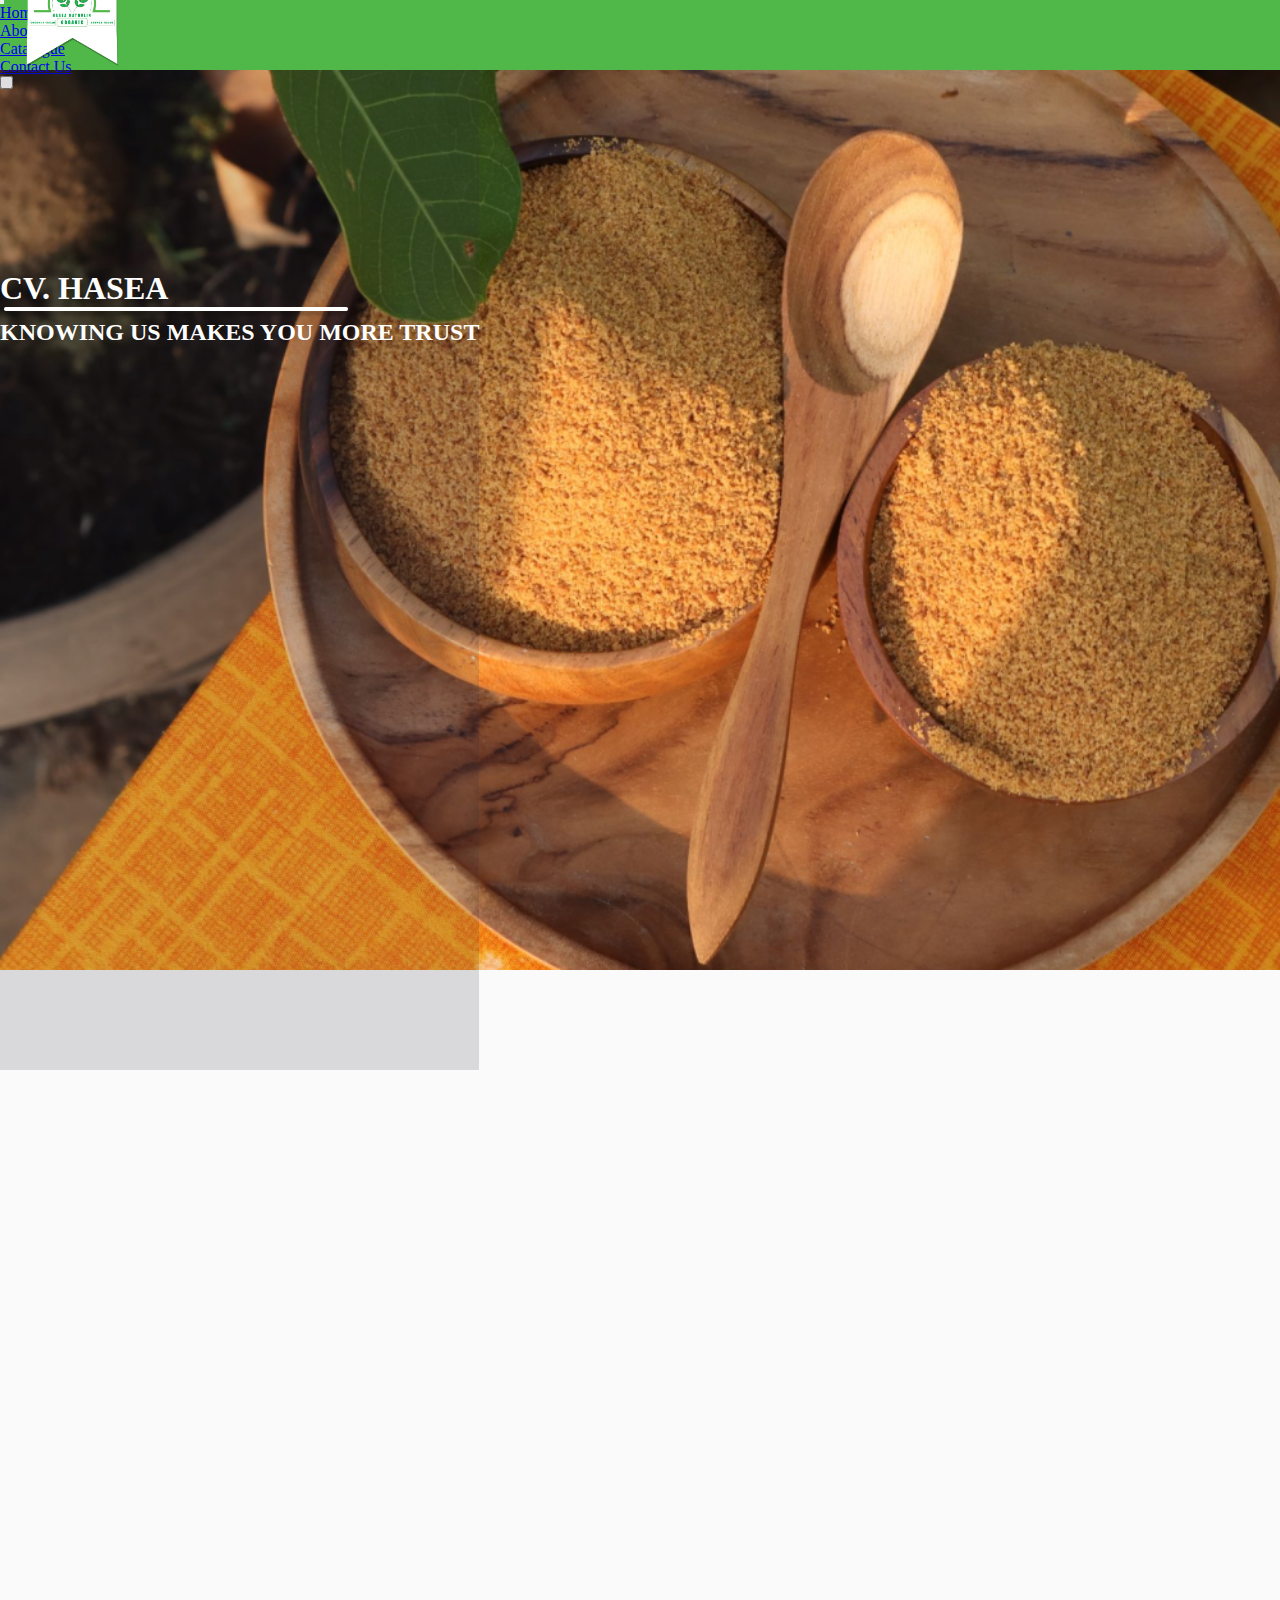
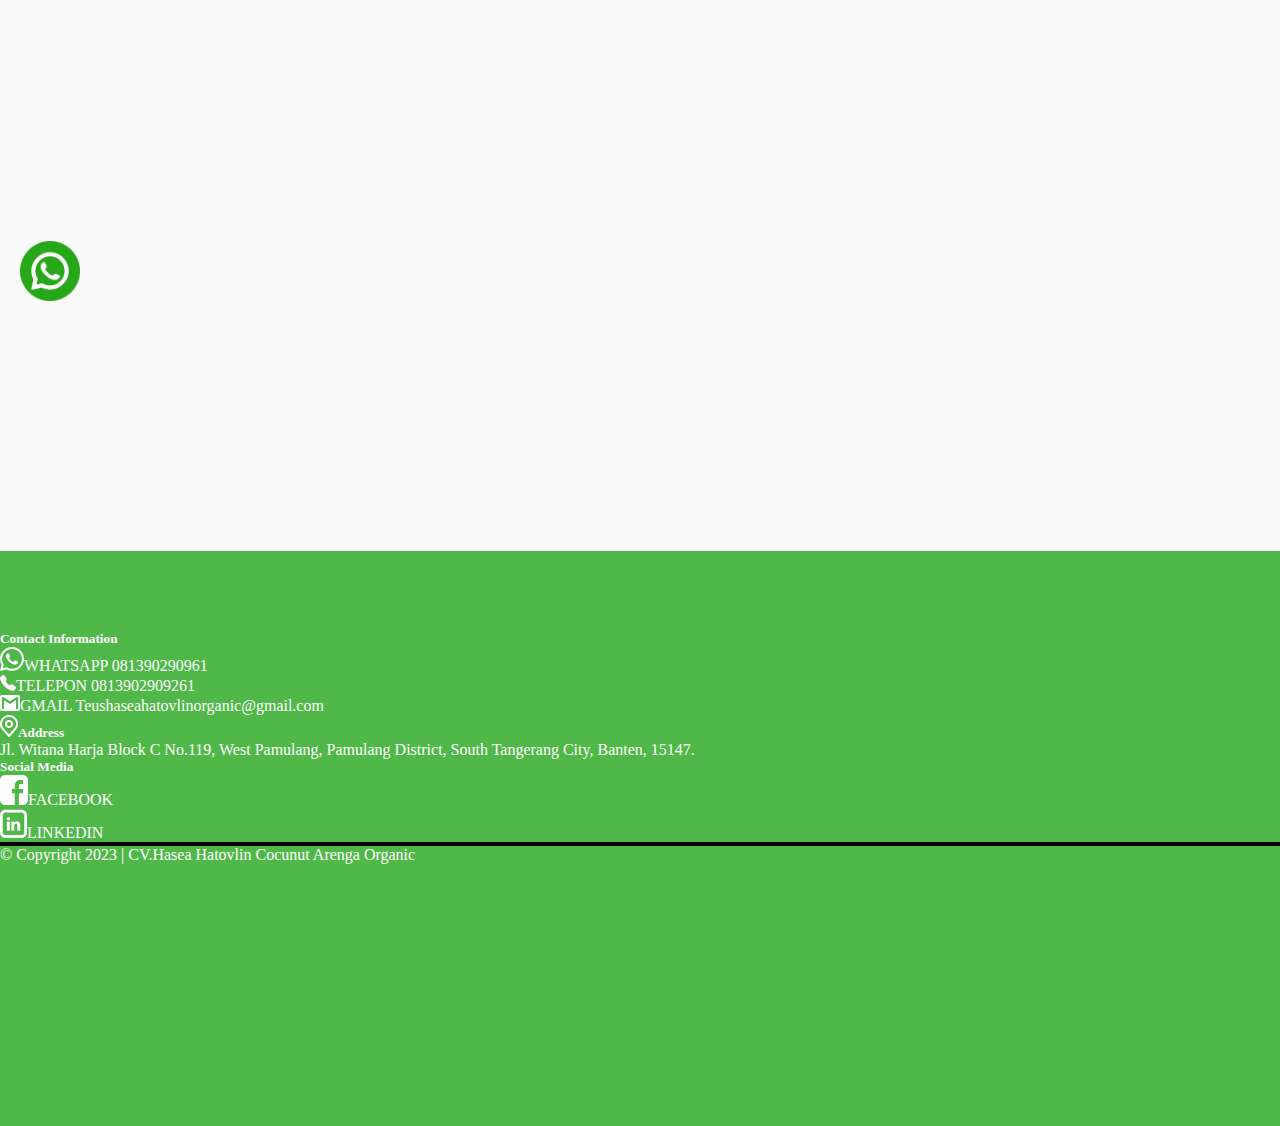
==== about.html @ 7e55718e "update" ====
<html lang="en">
  <head>
    <meta charset="UTF-8" />
    <meta http-equiv="X-UA-Compatible" content="IE=edge" />
    <meta name="viewport" content="width=device-width, initial-scale=1.0" />
    <!-- CSS only -->
    <link
      href="https://cdn.jsdelivr.net/npm/bootstrap@5.2.3/dist/css/bootstrap.min.css"
      rel="stylesheet"
      integrity="sha384-rbsA2VBKQhggwzxH7pPCaAqO46MgnOM80zW1RWuH61DGLwZJEdK2Kadq2F9CUG65"
      crossorigin="anonymous"
    />
    <link
      rel="stylesheet"
      href="https://cdnjs.cloudflare.com/ajax/libs/font-awesome/6.2.1/css/all.min.css"
    />
    <link rel="stylesheet" href="https://unpkg.com/aos@next/dist/aos.css" />
    <link rel="stylesheet" href="style.css" />
    <title>CV Hasea</title>
  </head>
  <body>
    <!-- Navbar -->
    <nav class="navbar navbar-dark navbar-expand-lg sticky-top">
      <div class="container">
        <a href="index.html"
          ><img src="images/logo.png" alt="" class="logo"
        /></a>
        <button
          class="navbar-toggler"
          type="button"
          data-bs-toggle="collapse"
          data-bs-target="#navbarNav"
          aria-controls="navbarNav"
          aria-expanded="false"
          aria-label="Toggle navigation"
        >
          <span class="navbar-toggler-icon"></span>
        </button>
        <div class="collapse navbar-collapse" id="navbarNav">
          <ul class="navbar-nav ms-auto">
            <li class="nav-item">
              <a class="nav-link" aria-current="page" href="index.html">Home</a>
            </li>
            <li class="nav-item">
              <a class="nav-link active" href="/about.html">About Us</a>
            </li>
            <li>
              <a class="nav-link" aria-current="page" href="/catalogue.html"
                >Catalogue</a
              >
            </li>
            <li class="nav-item">
              <a class="nav-link" aria-current="page" href="/contact.html"
                >Contact Us</a
              >
            </li>
          </ul>

          <div class="form-check form-switch link-light nav-link ps-5 pt-1">
            <input
              class="form-check-input"
              type="checkbox"
              role="switch"
              id="checkbox"
              onclick="darkMode()"
            />
            <label class="form-check-label" for="checkbox"></label>
          </div>
        </div>
      </div>
    </nav>
    <!-- Navbar End -->

    <!-- Beranda -->
    <section id="about">
      <div class="content-about">
        <div class="blur-background w-100">
          <div class="container text-center isi-hero">
            <h1>CV. HASEA</h1>
            <img src="images/line-title.png" alt="" />
            <h2>KNOWING US MAKES YOU MORE TRUST</h2>
          </div>
        </div>
      </div>
    </section>
    <!-- Beranda End -->
    <section class="m-5">
      <div class="container">
        <div class="row mb-5">
          <div class="col" data-aos="fade-right">
            <h1>WHAT'S HASEA H.C.A.O ?</h1>
            <p>
              It started with my visits to villages in Central Java and West
              Java to look for natural tones (wind sounds, dust sounds, etc.)
              that I would use to combine traditional music with these natural
              tones. I met a lot of villagers who had jobs as a tapper for
              coconut trees and tappers for palm trees. Many complaints were
              raised when we sat together discussing the price of their
              products, their harvest, pests and diseases and others. What is
              always said is that the price of their products is always low,
              farmers do not have high bargaining power, everything is regulated
              by existing middlemen.
            </p>
          </div>
          <div class="col">
            <img
              src="images/item-2.png"
              alt=""
              class="img-about"
              data-aos="fade-left"
            />
          </div>
        </div>
        <!--  -->
        <div class="row text-center m-5">
          <div class="col" data-aos="fade-up">
            <h1>OUR VISION</h1>
            <p>
              It started with my visits to villages in Central Java and West
              Java to look for natural tones (wind sounds, dust sounds, etc.)
              that I would use to combine traditional music with these natural
              tones. I met a lot of villagers who had jobs as a tapper for
              coconut trees and tappers for palm trees.
            </p>
          </div>
          <div class="col" data-aos="fade-up">
            <h1>ADVANTAGES</h1>
            <p>
              It started with my visits to villages in Central Java and West
              Java to look for natural tones (wind sounds, dust sounds, etc.)
              that I would use to combine traditional music with these natural
              tones. I met a lot of villagers who had jobs as a tapper for
              coconut trees and tappers for palm trees.
            </p>
          </div>
        </div>
      </div>
    </section>
    <a href="https://wa.me/6281234567890" target="_blank">
      <div class="fixed-bottom">
        <img
          src="images/whatsapp.png"
          alt=""
          width="60px"
          height="60px"
          style="margin: 20px"
        />
      </div>
    </a>
    <!-- Map -->
    <div class="text-center">
      <iframe
        src="https://www.google.com/maps/embed?pb=!1m18!1m12!1m3!1d3965.3531372600323!2d106.7307257!3d-6.3483005!2m3!1f0!2f0!3f0!3m2!1i1024!2i768!4f13.1!3m3!1m2!1s0x2e69ef281040161d%3A0xc350e04b50edb393!2sJl.%20Witana%20Harja%20Blok%20C%20No.119%2C%20Pamulang%20Bar.%2C%20Kec.%20Pamulang%2C%20Kota%20Tangerang%20Selatan%2C%20Banten%2015417!5e0!3m2!1sid!2sid!4v1672993131295!5m2!1sid!2sid"
        width="837px"
        height="250px"
        style="border: 0"
        allowfullscreen=""
        loading="lazy"
        referrerpolicy="no-referrer-when-downgrade"
      ></iframe>
    </div>
    <!-- End of Map -->

    <footer>
      <div class="container">
        <div class="row">
          <div class="col">
            <h5>Contact Information</h5>
            <p>
              <img src="images/wa-foot.png" alt="" class="pe-2" />WHATSAPP
              081390290961
            </p>
            <p>
              <img src="images/tlp-foot.png" alt="" class="pe-2" />TELEPON
              0813902909261
            </p>
            <p>
              <img src="images/mail-foot.png" alt="" class="pe-2" />GMAIL
              Teushaseahatovlinorganic@gmail.com
            </p>
          </div>
          <div class="col me-5">
            <div class="d-flex">
              <h5>
                <img src="images/map-foot.png" alt="" class="pe-2" />Address
              </h5>
            </div>
            <p>
              Jl. Witana Harja Block C No.119, West Pamulang, Pamulang District,
              South Tangerang City, Banten, 15147.
            </p>
          </div>
          <div class="col">
            <h5>Social Media</h5>
            <p>
              <img src="images/icon-fb-foot.png" alt="" class="pe-2" />FACEBOOK
            </p>
            <p>
              <img
                src="images/instagram-foot.png"
                alt=""
                class="pe-2"
              />LINKEDIN
            </p>
          </div>
          <hr style="color: black; border: 2px solid black" class="mt-2" />
          <p class="pt-2">
            © Copyright 2023 | CV.Hasea Hatovlin Cocunut Arenga Organic
          </p>
        </div>
      </div>
    </footer>
    <!-- JavaScript Bundle with Popper -->
    <script
      src="https://cdn.jsdelivr.net/npm/bootstrap@5.2.3/dist/js/bootstrap.bundle.min.js"
      integrity="sha384-kenU1KFdBIe4zVF0s0G1M5b4hcpxyD9F7jL+jjXkk+Q2h455rYXK/7HAuoJl+0I4"
      crossorigin="anonymous"
    ></script>

    <script src="https://unpkg.com/aos@next/dist/aos.js"></script>
    <script src="script.js"></script>
    <script>
      AOS.init();
    </script>
  </body>
</html>
---- style.css ----
@import url("https://fonts.googleapis.com/css2?family=Poppins:wght@300;400;600;700;800&display=swap");
@import url("https://fonts.googleapis.com/css2?family=Sorts+Mill+Goudy&display=swap");
@import url("https://fonts.googleapis.com/css2?family=Inter:wght@300;400;700&display=swap");
:root {
  --primary-color: #50b849;
  --secondary-color: #fefefe;
  --tertiary-color: #a89595;
  --bg-primary: #787878;
}

.dark {
  background-color: #524a4e;
  color: white;
}

.dark nav {
  background-color: #666666;
  color: white;
}

.dark footer {
  background-color: #666666;
  color: white;
}

body {
  background-color: rgb(250, 250, 250);
}

* {
  margin: 0;
  padding: 0;
}

/* NAVBAR */
.tombol-dark {
  border: none;
  border-radius: 5px;
  padding: 5px;
  background-color: grey;
  color: white;
}

.icon-darkmode {
  color: white;
  width: 20px;
  height: 20px;
}

.tombol-dark:hover {
  background-color: white;
  color: #666666;
  transition: 0.3s ease;
  cursor: pointer;
}

.logo {
  margin-top: -35px;
  position: absolute;
  width: 144.47px;
  height: 108.85px;
}
.navbar {
  background-color: var(--primary-color);
  height: 70px;
}

.fa-cart-shopping {
  color: white;
  width: 50px;
}

/* BERANDA */
.content-beranda {
  background: url(images/bg-1.png);
  background-size: cover;
  background-attachment: fixed;
  display: flex;
  width: 100%;
  height: 100vh;
}

.content-beranda h1 {
  font-family: "Poppins";
  font-weight: 800;
  font-size: 62px;
}

.content-beranda p {
  font-family: Poppins;
  font-size: 25px;
  font-weight: 300;
  line-height: 29px;
  letter-spacing: 0em;
  text-align: left;
  text-shadow: 0px 4px 4px rgba(0, 0, 0, 0.25);
}

.blur-background {
  height: 100vh;
  background: rgba(47, 46, 65, 0.16);
  color: var(--secondary-color);
  padding-top: 100px;
}

.blur {
  background-color: rgba(47, 46, 65, 0.25);
}

.tombol-order {
  height: 53px;
  width: 194px;
  border-radius: 32px;
  border: none;
  background-color: var(--primary-color);
  color: white;
  border: 2px solid #50b849;
  font-family: "Poppins";
}

.tombol-order:hover {
  background-color: white;
  color: var(--primary-color);
  transition: 0.3s ease;
}

.content-2 {
  margin-top: 100px;
  margin-bottom: 100px;
}

.content-3 h1 {
  font-family: Poppins;
  font-size: 34px;
  font-weight: 800;
  line-height: 39px;
  letter-spacing: 0em;
  text-align: center;
  color: #524a4e;
}

.content-3 h3 {
  font-family: Inter;
  font-size: 32px;
  font-weight: 700;
  line-height: 39px;
  letter-spacing: 0em;
  text-align: left;
}

.content-3 p {
  font-family: Inter;
  font-size: 20px;
  font-weight: 300;
  line-height: 24px;
  letter-spacing: 0em;
  text-align: left;
}

.tombol-view {
  padding: 10px;
  width: 220px;
  text-decoration: none;

  border-radius: 20px;
  border: none;
  background-color: var(--primary-color);
  color: white;
}

.tombol-view:hover {
  background-color: white;
  color: var(--primary-color);
  transition: 0.3s ease;
  border: 1px solid var(--primary-color);
}

.card-testimoni {
  height: 296px;
  width: 650px;
  background-color: var(--bg-primary);
  color: white;
  margin-top: 30px;
  margin-left: -70px;
  box-shadow: 0px 4px 4px #666666;
}

.content-4 {
  background: url(images/bg-3.png);
  background-size: cover;
  background-attachment: fixed;
  height: 372px;
  font-family: "Sorts Mill Goudy", serif;
}

.content-4 h1 {
  font-family: OFL Sorts Mill Goudy TT;
  font-size: 40px;
  font-weight: 500;
  line-height: 66px;
  letter-spacing: 0em;
  text-align: center;
  color: #fefefe;
}

.content-4 p {
  font-family: "Poppins";
  font-size: 18px;
  font-weight: 500;
  line-height: 27px;
  letter-spacing: 0em;
  text-align: center;
  color: #fefefe;
}

/* ABOUT */
.content-about {
  background: url(images/bg-2.png);
  background-size: cover;
  display: flex;
  width: 100%;
  height: 100vh;
}

.img-about {
  width: 533px;
  height: 614px;
  background: url(1658541246105.jpg);
  filter: drop-shadow(0px 10px 10px rgba(0, 0, 0, 0.25));
  border-radius: 35px;
}

/* 
.content-5 {
  margin-top: 100px;
  margin-bottom: 100px;
} */

.line-team {
  width: 450px;
  height: 0px;
  left: 44px;
  top: 2287px;

  border: 4px solid #524a4e;
}

.con-team {
  font-family: "Poppins";
  font-style: normal;
  font-weight: 800;
  font-size: 26px;
  line-height: 115.5%;
  text-align: center;
  margin-top: -10px;
}

/* CERTIFICATION */

.content-certification {
  background: url(images/bg-3.png);
  background-size: cover;
  display: flex;
  width: 100%;
  height: 100vh;
}

/* CATALOGUE */

.content-catalogue {
  background: url(images/bg-4.png);
  background-size: cover;
  display: flex;
  width: 100%;
  height: 100vh;
}

.dark .kartu-katalog {
  background-color: #524a4e;
  color: white;
}

.kartu-katalog {
  width: 300px;
  height: 370px;

  background: #ffffff;
  box-shadow: 0px 4px 4px rgba(0, 0, 0, 0.25);
  border-radius: 20px;
}

/* Isi Catalogue */
#nutrisiProduk {
  display: none;
  height: 65vh;
}

#deskripsiProduk {
  height: 65vh;
  padding-bottom: 20px;
}

.btn-desk {
  color: white;
  background-color: #666666;
  padding: 8px;
  margin-right: 5px;
  border: none;
  border-radius: 10px;
}
.btn-nutrition {
  color: white;
  background-color: #666666;
  padding: 10px;
  padding: 8px;
  margin-right: 20px;
  border: none;
  border-radius: 10px;
}

/* CONTACT */
.content-contact {
  background: url(images/bg-5.png);
  background-size: cover;
  display: flex;
  width: 100%;
  height: 100vh;
}

.isi-hero {
  padding-top: 100px;
}

iframe {
  margin-top: 50px;
  margin-bottom: -70px;
}

footer {
  height: 55vh;
  padding-top: 80px;
  background-color: var(--primary-color);
  color: white;
}

.login-btn {
  padding: 10px;
  border: none;
  background-color: #fefefe;
  color: #50b849;
  width: 100px;
  border-radius: 20px;
}

.login-btn:hover {
  background-color: #787878;
  color: #50b849;
  transition: 0.3s ease;
}

.whatsapp {
  position: fixed;
  border: 3px solid black;
}

.contact-2 h1 {
  font-family: Poppins;
  font-size: 30px;
  font-weight: 700;
  line-height: 35px;
  letter-spacing: 0em;
  text-align: center;
}

.contact-2 h3 {
  font-family: Poppins;
  font-size: 25px;
  font-weight: 400;
  line-height: 41px;
  letter-spacing: 0em;
  text-align: left;
}
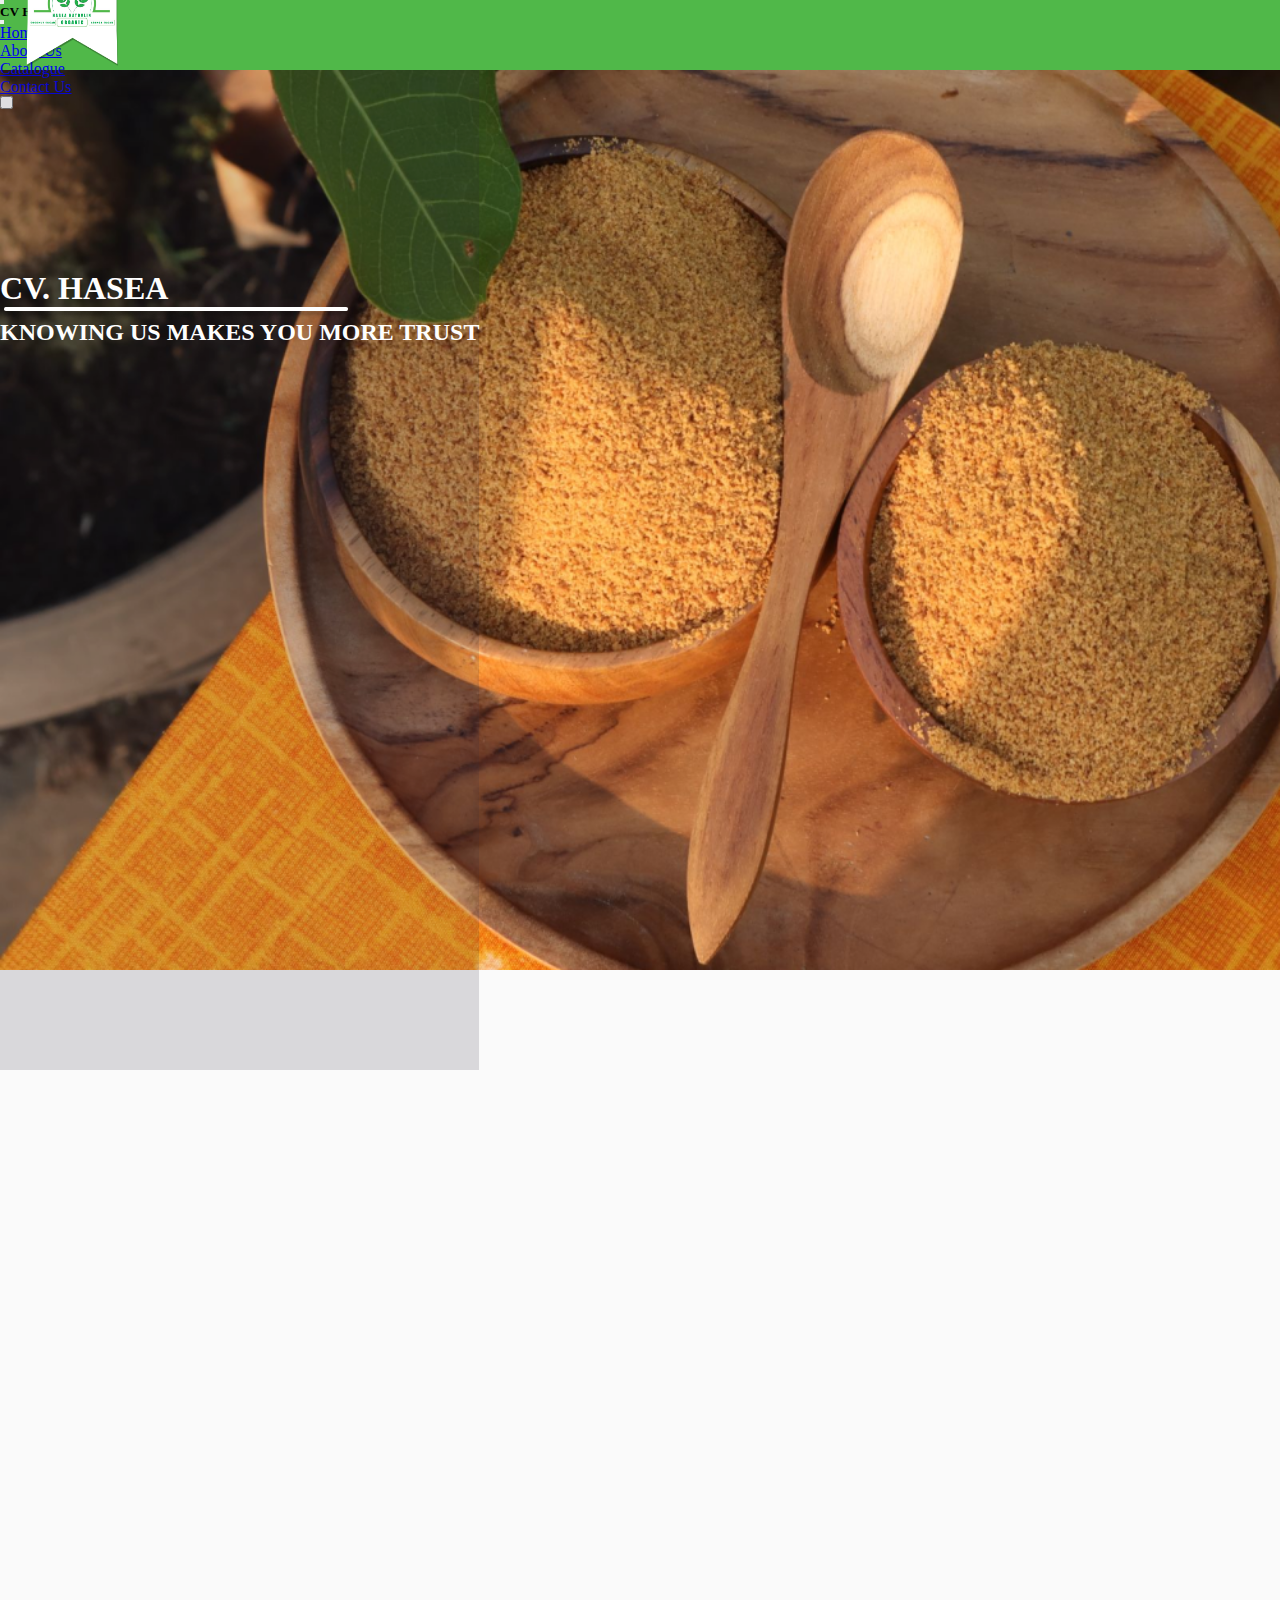
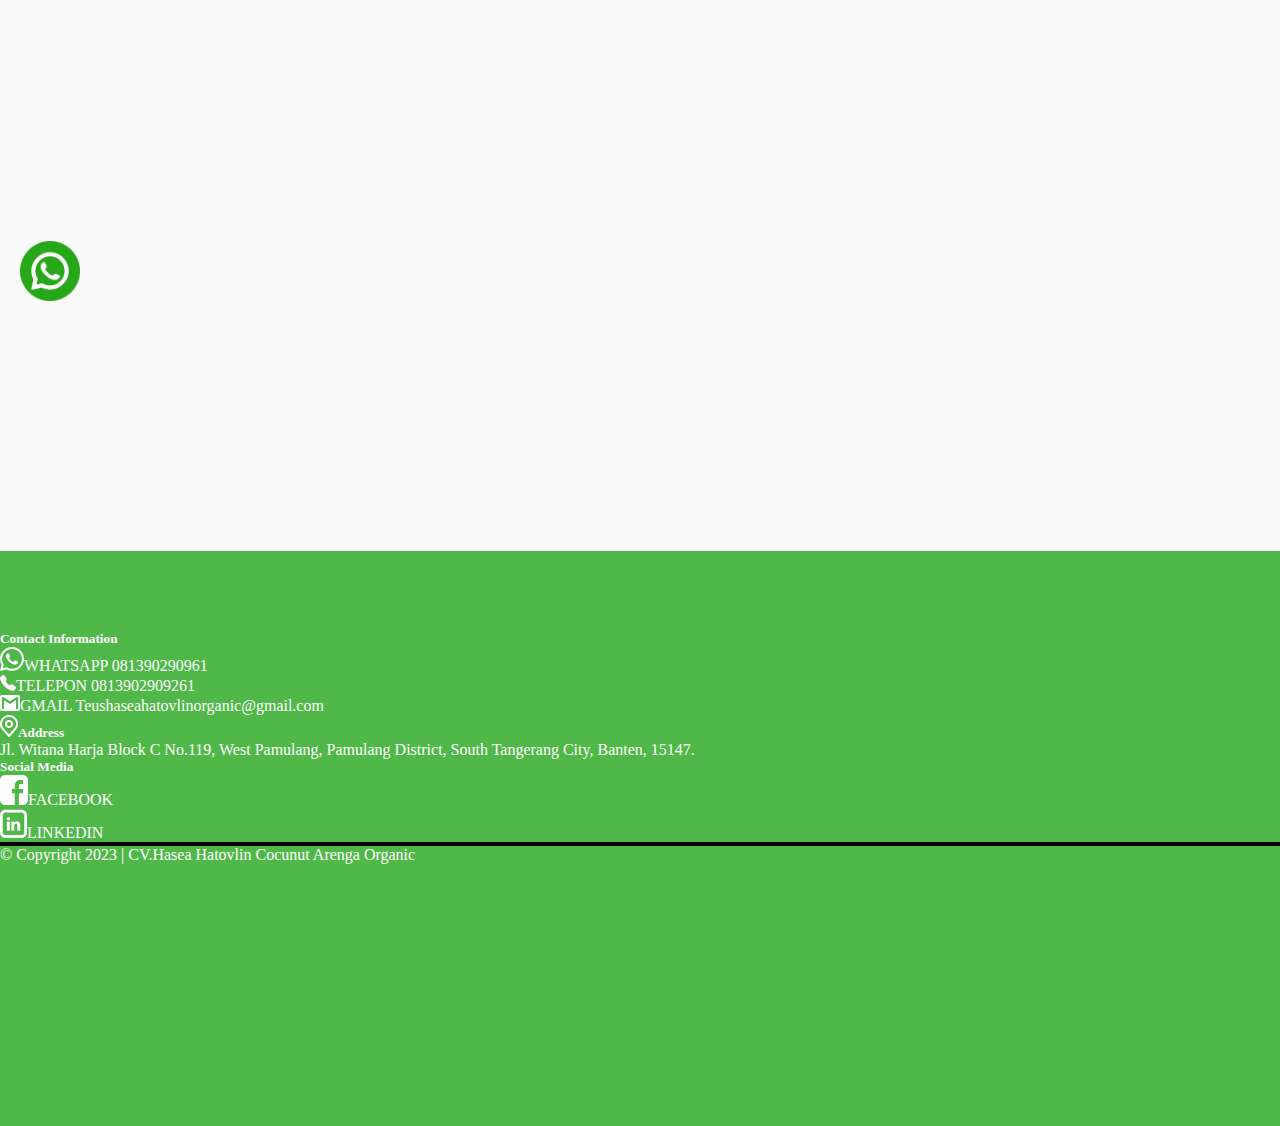
==== commit c63791a8: "update responsive" ====
--- a/about.html
+++ b/about.html
@@ -15,56 +15,74 @@
       href="https://cdnjs.cloudflare.com/ajax/libs/font-awesome/6.2.1/css/all.min.css"
     />
     <link rel="stylesheet" href="https://unpkg.com/aos@next/dist/aos.css" />
+    <link rel="stylesheet" href="responsive.css" />
     <link rel="stylesheet" href="style.css" />
     <title>CV Hasea</title>
   </head>
   <body>
     <!-- Navbar -->
-    <nav class="navbar navbar-dark navbar-expand-lg sticky-top">
-      <div class="container">
-        <a href="index.html"
+    <nav class="navbar navbar-expand-lg navbar-dark fixed-top">
+      <div class="container-fluid">
+        <a class="navbar-brand" href="#"
           ><img src="images/logo.png" alt="" class="logo"
         /></a>
         <button
           class="navbar-toggler"
           type="button"
-          data-bs-toggle="collapse"
-          data-bs-target="#navbarNav"
-          aria-controls="navbarNav"
-          aria-expanded="false"
-          aria-label="Toggle navigation"
+          data-bs-toggle="offcanvas"
+          data-bs-target="#offcanvasNavbar"
+          aria-controls="offcanvasNavbar"
         >
           <span class="navbar-toggler-icon"></span>
         </button>
-        <div class="collapse navbar-collapse" id="navbarNav">
-          <ul class="navbar-nav ms-auto">
-            <li class="nav-item">
-              <a class="nav-link" aria-current="page" href="index.html">Home</a>
-            </li>
-            <li class="nav-item">
-              <a class="nav-link active" href="/about.html">About Us</a>
-            </li>
-            <li>
-              <a class="nav-link" aria-current="page" href="/catalogue.html"
-                >Catalogue</a
-              >
-            </li>
-            <li class="nav-item">
-              <a class="nav-link" aria-current="page" href="/contact.html"
-                >Contact Us</a
-              >
-            </li>
-          </ul>
-
-          <div class="form-check form-switch link-light nav-link ps-5 pt-1">
-            <input
-              class="form-check-input"
-              type="checkbox"
-              role="switch"
-              id="checkbox"
-              onclick="darkMode()"
-            />
-            <label class="form-check-label" for="checkbox"></label>
+        <div
+          class="offcanvas offcanvas-end"
+          tabindex="-1"
+          id="offcanvasNavbar"
+          aria-labelledby="offcanvasNavbarLabel"
+        >
+          <div class="offcanvas-header">
+            <h5 class="offcanvas-title" id="offcanvasNavbarLabel">CV HASEA</h5>
+            <button
+              type="button"
+              class="btn-close"
+              data-bs-dismiss="offcanvas"
+              aria-label="Close"
+            ></button>
+          </div>
+          <div class="offcanvas-body container">
+            <ul class="navbar-nav justify-content-end flex-grow-1 pe-1">
+              <li class="nav-item">
+                <a class="nav-link" aria-current="page" href="index.html"
+                  >Home</a
+                >
+              </li>
+
+              <li class="nav-item">
+                <a class="nav-link active" href="/about.html">About Us</a>
+              </li>
+
+              <li>
+                <a class="nav-link" aria-current="page" href="/catalogue.html"
+                  >Catalogue</a
+                >
+              </li>
+              <li class="nav-item">
+                <a class="nav-link" aria-current="page" href="/contact.html"
+                  >Contact Us</a
+                >
+              </li>
+            </ul>
+            <div class="form-check form-switch link-light nav-link ps-5 pt-2">
+              <input
+                class="form-check-input"
+                type="checkbox"
+                role="switch"
+                id="checkbox"
+                onclick="darkMode()"
+              />
+              <label class="form-check-label" for="checkbox"></label>
+            </div>
           </div>
         </div>
       </div>
--- a/responsive.css
+++ b/responsive.css
@@ -0,0 +1,395 @@
+@import url("https://fonts.googleapis.com/css2?family=Poppins:wght@300;400;600;700;800&display=swap");
+@import url("https://fonts.googleapis.com/css2?family=Sorts+Mill+Goudy&display=swap");
+@import url("https://fonts.googleapis.com/css2?family=Inter:wght@300;400;700&display=swap");
+
+:root {
+  --primary-color: #50b849;
+  --secondary-color: #fefefe;
+  --tertiary-color: #a89595;
+  --bg-primary: #787878;
+}
+
+@media (min-width: 576px) {
+  nav {
+    color: black;
+  }
+}
+
+@media (min-width: 768px) {
+}
+
+@media (max-width: 992px) {
+  .nav-link {
+    color: black;
+  }
+
+  .nav-link:hover {
+    color: #50b849 !important;
+  }
+  .active {
+    color: #50b849 !important;
+  }
+
+  /* NAVBAR */
+  .logo {
+    margin-top: -35px;
+    position: absolute;
+    width: 110px;
+    height: 95px;
+  }
+  .navbar {
+    background-color: var(--primary-color);
+    height: 60px;
+  }
+
+  /* BERANDA */
+  .content-beranda {
+    background: url(images/bg-1.png);
+    background-size: cover;
+    background-attachment: fixed;
+    display: flex;
+    width: 100%;
+    height: 100vh;
+  }
+
+  .content-beranda h1 {
+    font-family: "Poppins";
+    font-weight: 800;
+    font-size: 20px;
+    padding-top: 120px;
+  }
+
+  .content-beranda p {
+    font-family: Poppins;
+    font-size: 15px;
+    font-weight: 300;
+    line-height: 29px;
+    letter-spacing: 0em;
+    text-align: left;
+    text-shadow: 0px 4px 4px rgba(0, 0, 0, 0.25);
+  }
+
+  .blur-background {
+    height: 100vh;
+    background: rgba(47, 46, 65, 0.16);
+    color: var(--secondary-color);
+    padding-top: 100px;
+  }
+
+  .blur {
+    background-color: rgba(47, 46, 65, 0.25);
+  }
+
+  .tombol-order {
+    height: 53px;
+    width: 194px;
+    border-radius: 32px;
+    border: none;
+    background-color: var(--primary-color);
+    color: white;
+    border: 2px solid #50b849;
+    font-family: "Poppins";
+  }
+
+  .tombol-order:hover {
+    background-color: white;
+    color: var(--primary-color);
+    transition: 0.3s ease;
+  }
+
+  .content-2 {
+    margin-top: 100px;
+    margin-bottom: 100px;
+  }
+
+  .content-2 img {
+    width: 200px;
+    height: 200px;
+  }
+
+  .content-2 h3 {
+    font-size: 20px;
+  }
+
+  .content-2 p {
+    font-size: 15px;
+  }
+
+  #coco {
+    width: 100%;
+  }
+
+  #coco-desk {
+    margin: 20px;
+    margin-left: 30px;
+  }
+  #testimoni {
+    width: 300px;
+    height: 300px;
+  }
+
+  #star {
+    margin-top: -10px;
+  }
+
+  .card-testimoni {
+    height: 200px;
+    width: 450px;
+    background-color: var(--bg-primary);
+    color: white;
+    margin-top: 10px;
+    margin-left: -70px;
+    box-shadow: 0px 4px 4px #666666;
+  }
+
+  .content-3 h1 {
+    font-family: Poppins;
+    font-size: 34px;
+    font-weight: 800;
+    line-height: 39px;
+    letter-spacing: 0em;
+    text-align: center;
+    color: #524a4e;
+  }
+
+  .content-3 h3 {
+    font-family: Inter;
+    font-size: 20px;
+    font-weight: 700;
+    line-height: 20px;
+    letter-spacing: 0em;
+    text-align: left;
+    margin-top: -20px;
+  }
+
+  .content-3 p {
+    font-family: Inter;
+    font-size: 10px;
+    font-weight: 300;
+    line-height: 20px;
+    letter-spacing: 0em;
+    text-align: left;
+  }
+
+  .tombol-view {
+    padding: 10px;
+    width: 220px;
+    text-decoration: none;
+
+    border-radius: 20px;
+    border: none;
+    background-color: var(--primary-color);
+    color: white;
+  }
+
+  .tombol-view:hover {
+    background-color: white;
+    color: var(--primary-color);
+    transition: 0.3s ease;
+    border: 1px solid var(--primary-color);
+  }
+
+  .content-4 {
+    background: url(images/bg-3.png);
+    background-size: cover;
+    background-attachment: fixed;
+    height: 372px;
+    font-family: "Sorts Mill Goudy", serif;
+  }
+
+  .content-4 h1 {
+    font-family: OFL Sorts Mill Goudy TT;
+    font-size: 40px;
+    font-weight: 500;
+    line-height: 66px;
+    letter-spacing: 0em;
+    text-align: center;
+    color: #fefefe;
+  }
+
+  .content-4 p {
+    font-family: "Poppins";
+    font-size: 18px;
+    font-weight: 500;
+    line-height: 27px;
+    letter-spacing: 0em;
+    text-align: center;
+    color: #fefefe;
+  }
+
+  /* ABOUT */
+  .content-about {
+    background: url(images/bg-2.png);
+    background-size: cover;
+    display: flex;
+    width: 100%;
+    height: 100vh;
+  }
+
+  .img-about {
+    width: 533px;
+    height: 614px;
+    background: url(1658541246105.jpg);
+    filter: drop-shadow(0px 10px 10px rgba(0, 0, 0, 0.25));
+    border-radius: 35px;
+  }
+
+  /* 
+.content-5 {
+  margin-top: 100px;
+  margin-bottom: 100px;
+} */
+
+  .line-team {
+    width: 450px;
+    height: 0px;
+    left: 44px;
+    top: 2287px;
+
+    border: 4px solid #524a4e;
+  }
+
+  .con-team {
+    font-family: "Poppins";
+    font-style: normal;
+    font-weight: 800;
+    font-size: 26px;
+    line-height: 115.5%;
+    text-align: center;
+    margin-top: -10px;
+  }
+
+  /* CERTIFICATION */
+
+  .content-certification {
+    background: url(images/bg-3.png);
+    background-size: cover;
+    display: flex;
+    width: 100%;
+    height: 100vh;
+  }
+
+  /* CATALOGUE */
+
+  .content-catalogue {
+    background: url(images/bg-4.png);
+    background-size: cover;
+    display: flex;
+    width: 100%;
+    height: 100vh;
+  }
+
+  .dark .kartu-katalog {
+    background-color: #524a4e;
+    color: white;
+  }
+
+  .kartu-katalog {
+    width: 300px;
+    height: 370px;
+
+    background: #ffffff;
+    box-shadow: 0px 4px 4px rgba(0, 0, 0, 0.25);
+    border-radius: 20px;
+  }
+
+  /* Isi Catalogue */
+  #nutrisiProduk {
+    display: none;
+    height: 65vh;
+  }
+
+  #deskripsiProduk {
+    height: 65vh;
+    padding-bottom: 20px;
+  }
+
+  .btn-desk {
+    color: white;
+    background-color: #666666;
+    padding: 8px;
+    margin-right: 5px;
+    border: none;
+    border-radius: 10px;
+  }
+  .btn-nutrition {
+    color: white;
+    background-color: #666666;
+    padding: 10px;
+    padding: 8px;
+    margin-right: 20px;
+    border: none;
+    border-radius: 10px;
+  }
+
+  /* CONTACT */
+  .content-contact {
+    background: url(images/bg-5.png);
+    background-size: cover;
+    display: flex;
+    width: 100%;
+    height: 100vh;
+  }
+
+  .isi-hero {
+    padding-top: 100px;
+  }
+
+  iframe {
+    margin-top: 50px;
+    margin-bottom: -70px;
+    width: 70%;
+    height: 30%;
+  }
+
+  footer {
+    height: 55vh;
+    padding-top: 80px;
+    background-color: var(--primary-color);
+    color: white;
+  }
+
+  .login-btn {
+    padding: 10px;
+    border: none;
+    background-color: #fefefe;
+    color: #50b849;
+    width: 100px;
+    border-radius: 20px;
+  }
+
+  .login-btn:hover {
+    background-color: #787878;
+    color: #50b849;
+    transition: 0.3s ease;
+  }
+
+  .whatsapp {
+    position: fixed;
+    border: 3px solid black;
+  }
+
+  .contact-2 h1 {
+    font-family: Poppins;
+    font-size: 30px;
+    font-weight: 700;
+    line-height: 35px;
+    letter-spacing: 0em;
+    text-align: center;
+  }
+
+  .contact-2 h3 {
+    font-family: Poppins;
+    font-size: 25px;
+    font-weight: 400;
+    line-height: 41px;
+    letter-spacing: 0em;
+    text-align: left;
+  }
+}
+
+@media (min-width: 1200px) {
+}
+
+@media (min-width: 1400px) {
+}
--- a/style.css
+++ b/style.css
@@ -33,27 +33,6 @@
 }
 
 /* NAVBAR */
-.tombol-dark {
-  border: none;
-  border-radius: 5px;
-  padding: 5px;
-  background-color: grey;
-  color: white;
-}
-
-.icon-darkmode {
-  color: white;
-  width: 20px;
-  height: 20px;
-}
-
-.tombol-dark:hover {
-  background-color: white;
-  color: #666666;
-  transition: 0.3s ease;
-  cursor: pointer;
-}
-
 .logo {
   margin-top: -35px;
   position: absolute;
@@ -63,11 +42,6 @@
 .navbar {
   background-color: var(--primary-color);
   height: 70px;
-}
-
-.fa-cart-shopping {
-  color: white;
-  width: 50px;
 }
 
 /* BERANDA */
@@ -255,16 +229,6 @@
   margin-top: -10px;
 }
 
-/* CERTIFICATION */
-
-.content-certification {
-  background: url(images/bg-3.png);
-  background-size: cover;
-  display: flex;
-  width: 100%;
-  height: 100vh;
-}
-
 /* CATALOGUE */
 
 .content-catalogue {
@@ -290,6 +254,10 @@
 }
 
 /* Isi Catalogue */
+.produk {
+  margin-top: 120px;
+  margin-bottom: 130px;
+}
 #nutrisiProduk {
   display: none;
   height: 65vh;
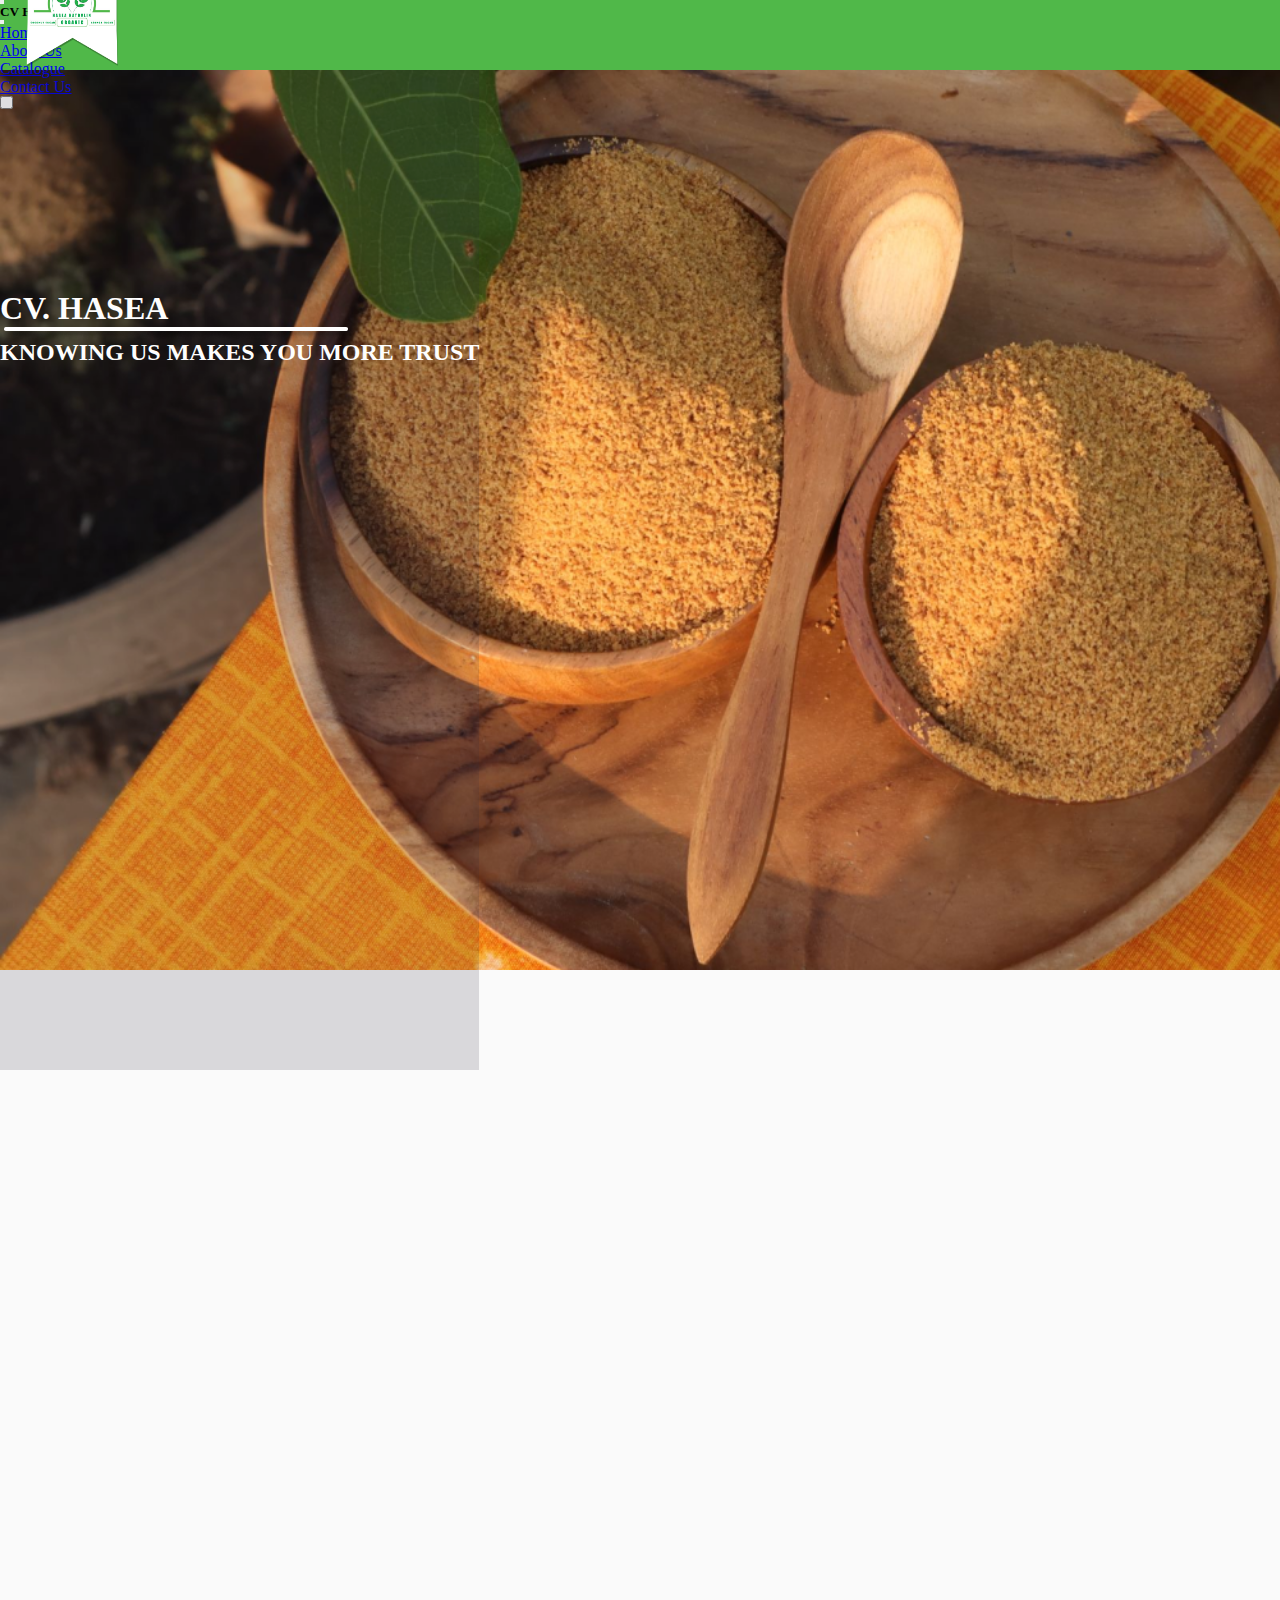
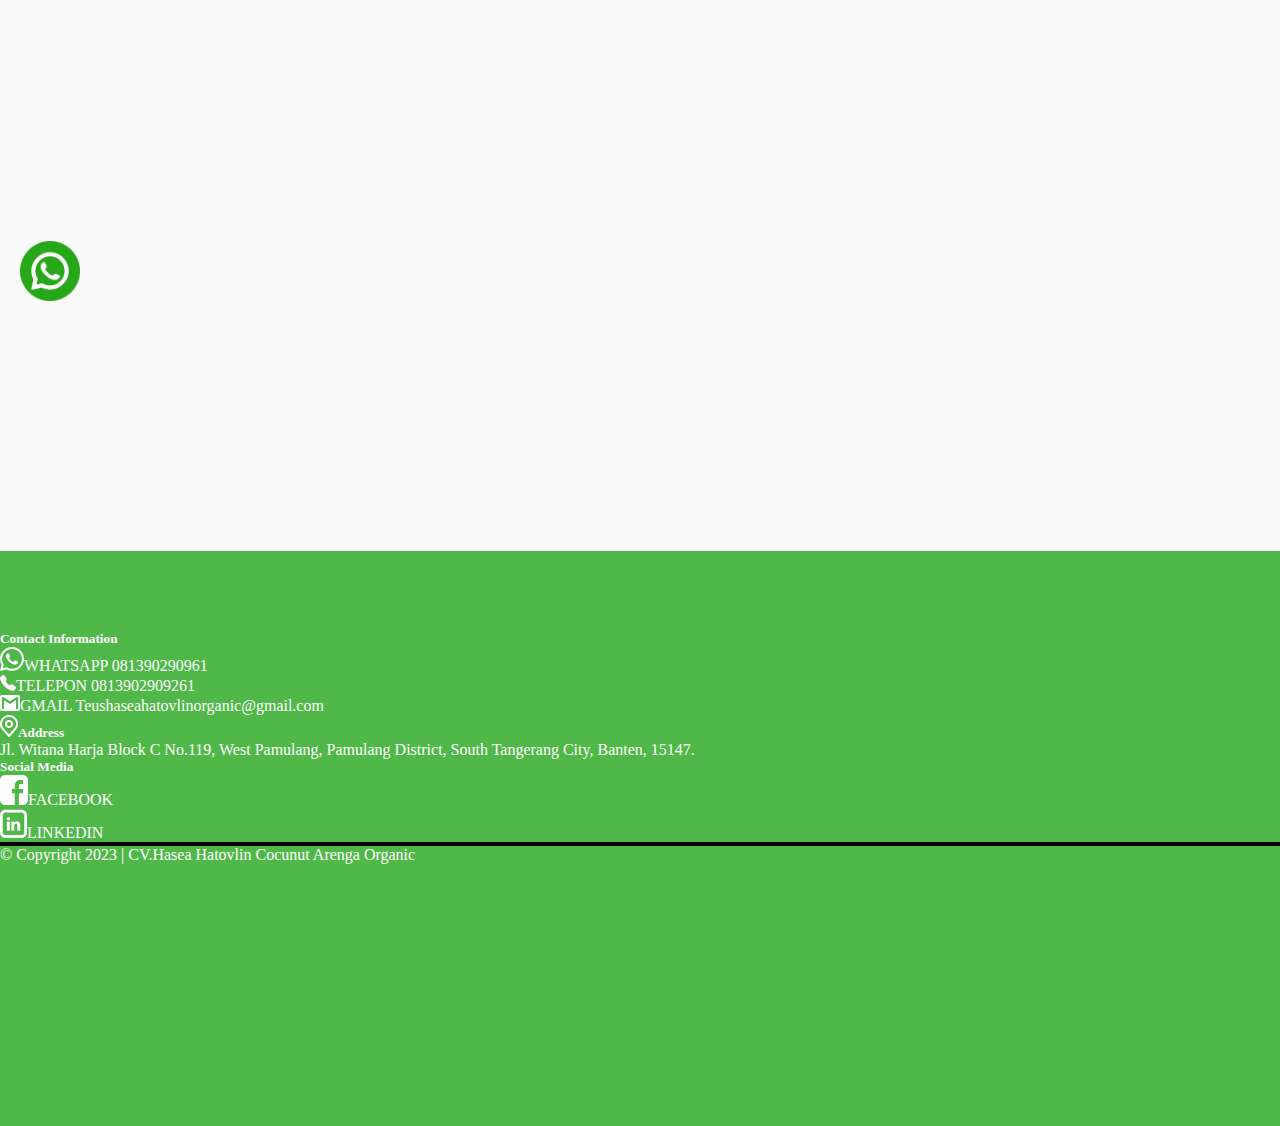
==== commit 6158f10d: "add animate" ====
--- a/about.html
+++ b/about.html
@@ -21,7 +21,7 @@
   </head>
   <body>
     <!-- Navbar -->
-    <nav class="navbar navbar-expand-lg navbar-dark fixed-top">
+    <nav class="navbar navbar-expand-lg navbar-dark sticky-top">
       <div class="container-fluid">
         <a class="navbar-brand" href="#"
           ><img src="images/logo.png" alt="" class="logo"
@@ -154,7 +154,7 @@
         </div>
       </div>
     </section>
-    <a href="https://wa.me/6281234567890" target="_blank">
+    <a href="https://wa.me/628111335951" target="_blank">
       <div class="fixed-bottom">
         <img
           src="images/whatsapp.png"
@@ -166,7 +166,7 @@
       </div>
     </a>
     <!-- Map -->
-    <div class="text-center">
+    <div class="text-center" data-aos="fade-up-right">
       <iframe
         src="https://www.google.com/maps/embed?pb=!1m18!1m12!1m3!1d3965.3531372600323!2d106.7307257!3d-6.3483005!2m3!1f0!2f0!3f0!3m2!1i1024!2i768!4f13.1!3m3!1m2!1s0x2e69ef281040161d%3A0xc350e04b50edb393!2sJl.%20Witana%20Harja%20Blok%20C%20No.119%2C%20Pamulang%20Bar.%2C%20Kec.%20Pamulang%2C%20Kota%20Tangerang%20Selatan%2C%20Banten%2015417!5e0!3m2!1sid!2sid!4v1672993131295!5m2!1sid!2sid"
         width="837px"
--- a/responsive.css
+++ b/responsive.css
@@ -9,16 +9,10 @@
   --bg-primary: #787878;
 }
 
-@media (min-width: 576px) {
-  nav {
-    color: black;
-  }
-}
-
-@media (min-width: 768px) {
-}
-
 @media (max-width: 992px) {
+  .offcanvas {
+    max-width: 30%;
+  }
   .nav-link {
     color: black;
   }
@@ -40,6 +34,7 @@
   .navbar {
     background-color: var(--primary-color);
     height: 60px;
+    width: auto;
   }
 
   /* BERANDA */
@@ -97,16 +92,15 @@
     transition: 0.3s ease;
   }
 
+  #image-coconut {
+    width: 100%;
+  }
+
   .content-2 {
     margin-top: 100px;
     margin-bottom: 100px;
   }
 
-  .content-2 img {
-    width: 200px;
-    height: 200px;
-  }
-
   .content-2 h3 {
     font-size: 20px;
   }
@@ -115,30 +109,23 @@
     font-size: 15px;
   }
 
-  #coco {
-    width: 100%;
-  }
-
-  #coco-desk {
-    margin: 20px;
-    margin-left: 30px;
-  }
+  /* TESTIMONI */
+
   #testimoni {
-    width: 300px;
-    height: 300px;
+    width: 350px;
+    margin-left: 20px;
   }
 
   #star {
-    margin-top: -10px;
-  }
-
+    width: 100px;
+  }
   .card-testimoni {
-    height: 200px;
-    width: 450px;
+    height: 296px;
+    width: 350px;
     background-color: var(--bg-primary);
     color: white;
-    margin-top: 10px;
-    margin-left: -70px;
+    margin-top: -30px;
+    margin-left: 10px;
     box-shadow: 0px 4px 4px #666666;
   }
 
@@ -189,6 +176,7 @@
     border: 1px solid var(--primary-color);
   }
 
+  /* section */
   .content-4 {
     background: url(images/bg-3.png);
     background-size: cover;
--- a/style.css
+++ b/style.css
@@ -103,6 +103,34 @@
   margin-bottom: 100px;
 }
 
+.tombol-view {
+  padding: 10px;
+  width: 220px;
+  text-decoration: none;
+
+  border-radius: 20px;
+  border: none;
+  background-color: var(--primary-color);
+  color: white;
+}
+
+.tombol-view:hover {
+  background-color: white;
+  color: var(--primary-color);
+  transition: 0.3s ease;
+  border: 1px solid var(--primary-color);
+}
+
+.card-testimoni {
+  height: 296px;
+  width: 650px;
+  background-color: var(--bg-primary);
+  color: white;
+  margin-top: 30px;
+  margin-left: -70px;
+  box-shadow: 0px 4px 4px #666666;
+}
+
 .content-3 h1 {
   font-family: Poppins;
   font-size: 34px;
@@ -129,34 +157,6 @@
   line-height: 24px;
   letter-spacing: 0em;
   text-align: left;
-}
-
-.tombol-view {
-  padding: 10px;
-  width: 220px;
-  text-decoration: none;
-
-  border-radius: 20px;
-  border: none;
-  background-color: var(--primary-color);
-  color: white;
-}
-
-.tombol-view:hover {
-  background-color: white;
-  color: var(--primary-color);
-  transition: 0.3s ease;
-  border: 1px solid var(--primary-color);
-}
-
-.card-testimoni {
-  height: 296px;
-  width: 650px;
-  background-color: var(--bg-primary);
-  color: white;
-  margin-top: 30px;
-  margin-left: -70px;
-  box-shadow: 0px 4px 4px #666666;
 }
 
 .content-4 {
@@ -239,6 +239,10 @@
   height: 100vh;
 }
 
+.content-catalogue h1 {
+  padding-top: 100px;
+}
+
 .dark .kartu-katalog {
   background-color: #524a4e;
   color: white;
@@ -247,7 +251,6 @@
 .kartu-katalog {
   width: 300px;
   height: 370px;
-
   background: #ffffff;
   box-shadow: 0px 4px 4px rgba(0, 0, 0, 0.25);
   border-radius: 20px;
@@ -296,7 +299,7 @@
 }
 
 .isi-hero {
-  padding-top: 100px;
+  padding-top: 120px;
 }
 
 iframe {
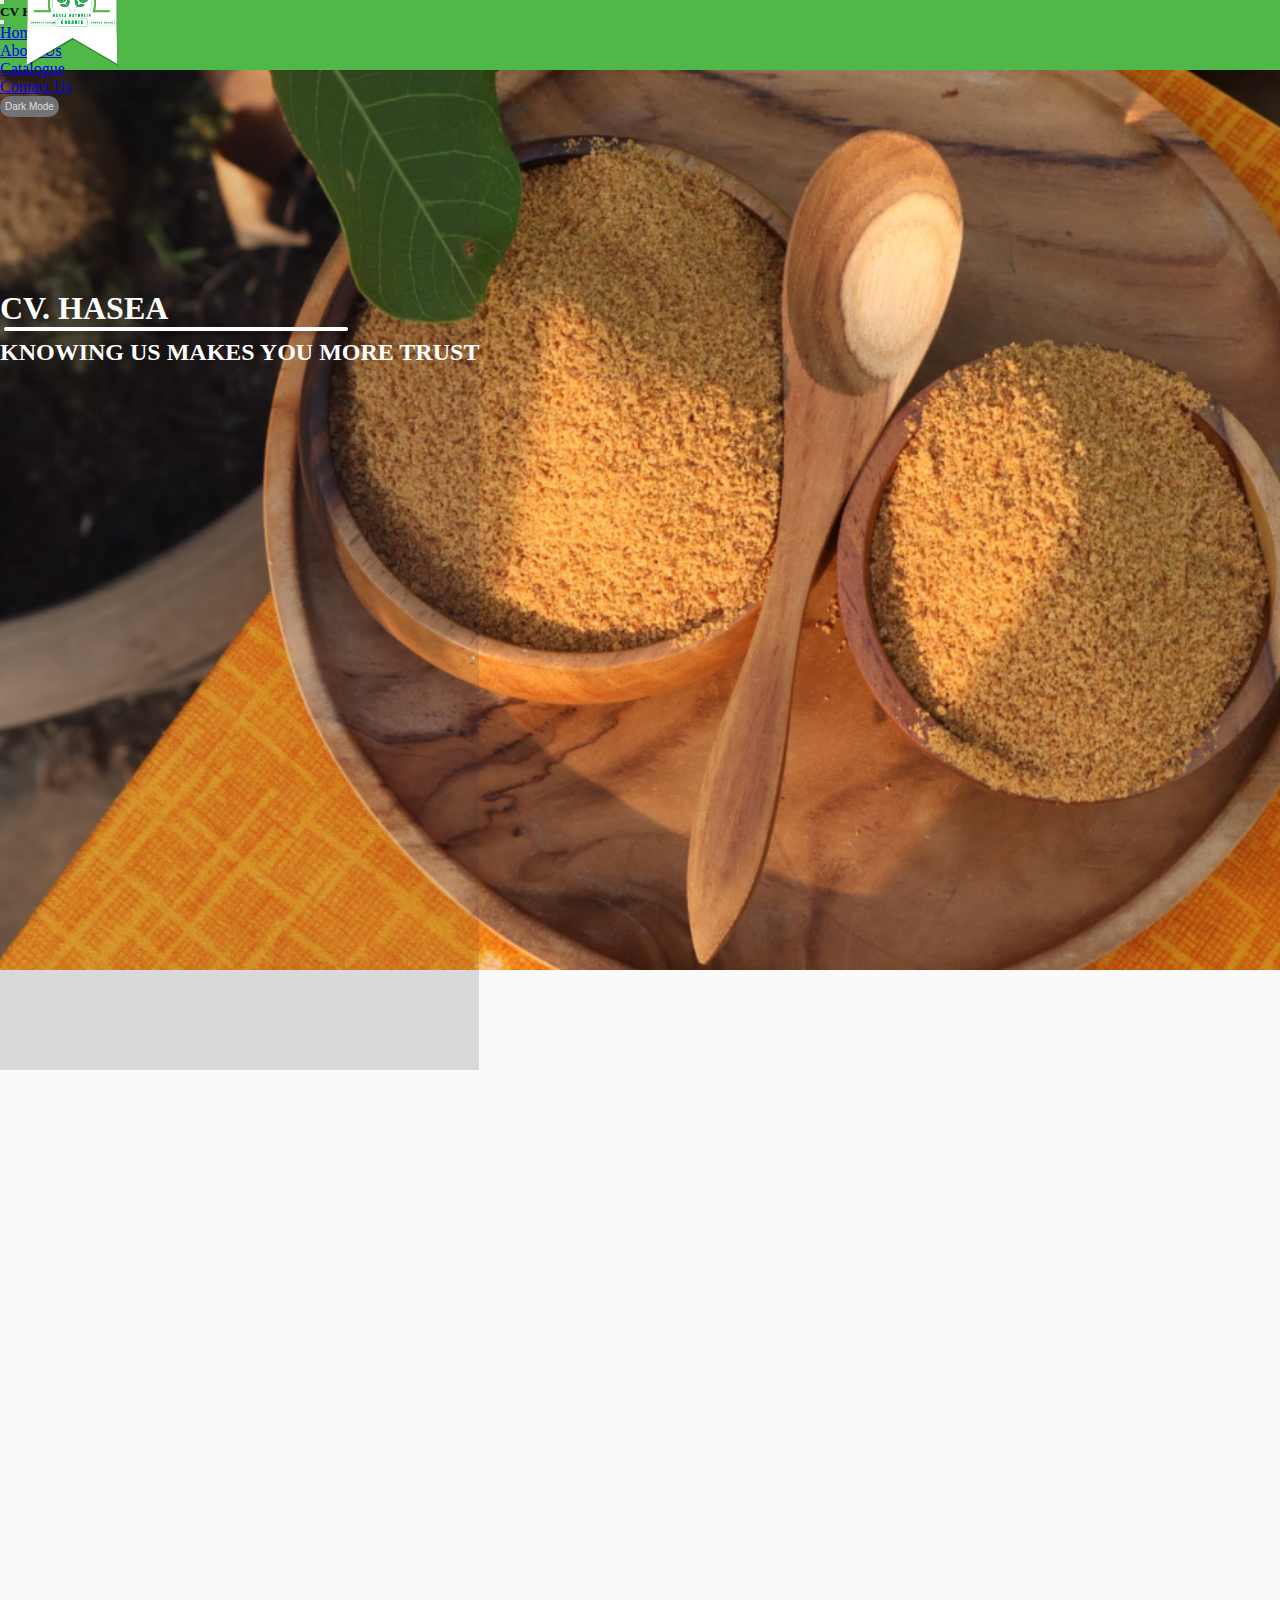
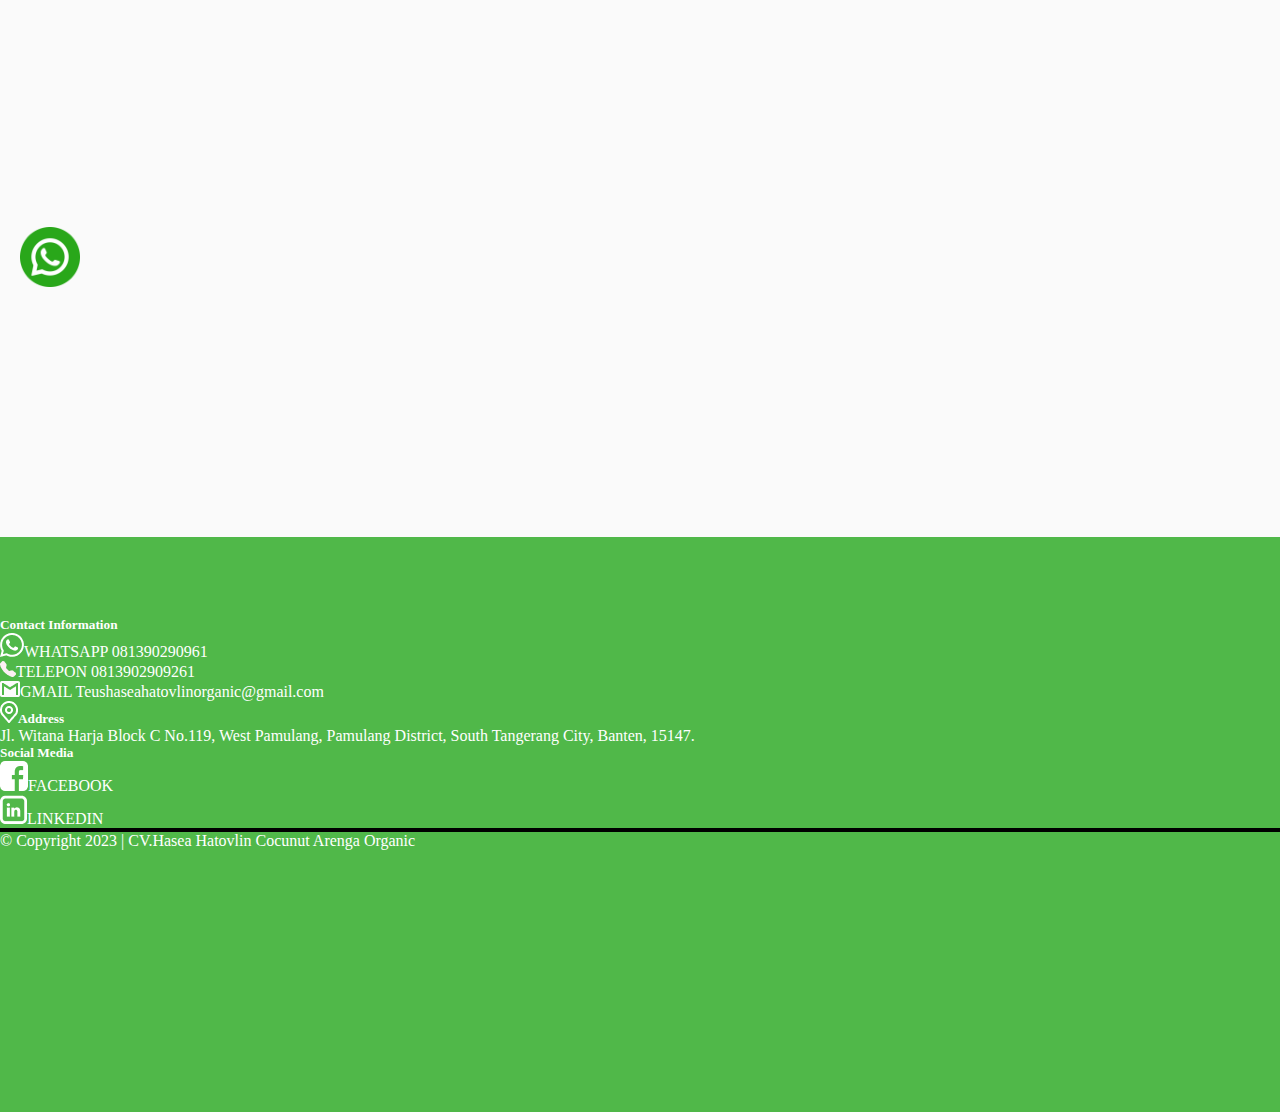
==== commit fa064957: "fix feature" ====
--- a/about.html
+++ b/about.html
@@ -73,7 +73,8 @@
                 >
               </li>
             </ul>
-            <div class="form-check form-switch link-light nav-link ps-5 pt-2">
+            <button onclick="darkMode()" class="btn-dark">Dark Mode</button>
+            <!-- <div class="form-check form-switch link-light nav-link ps-5 pt-2">
               <input
                 class="form-check-input"
                 type="checkbox"
@@ -82,16 +83,15 @@
                 onclick="darkMode()"
               />
               <label class="form-check-label" for="checkbox"></label>
-            </div>
+            </div> -->
           </div>
         </div>
       </div>
     </nav>
     <!-- Navbar End -->
 
-    <!-- Beranda -->
-    <section id="about">
-      <div class="content-about">
+    <section class="about">
+      <div class="hero-about">
         <div class="blur-background w-100">
           <div class="container text-center isi-hero">
             <h1>CV. HASEA</h1>
@@ -100,62 +100,64 @@
           </div>
         </div>
       </div>
+
+      <div class="m-5">
+        <div class="container">
+          <div class="row mb-5">
+            <div class="col-sm-12 col-lg-6" data-aos="fade-right">
+              <h1>WHAT'S HASEA H.C.A.O ?</h1>
+              <p>
+                It started with my visits to villages in Central Java and West
+                Java to look for natural tones (wind sounds, dust sounds, etc.)
+                that I would use to combine traditional music with these natural
+                tones. I met a lot of villagers who had jobs as a tapper for
+                coconut trees and tappers for palm trees. Many complaints were
+                raised when we sat together discussing the price of their
+                products, their harvest, pests and diseases and others. What is
+                always said is that the price of their products is always low,
+                farmers do not have high bargaining power, everything is
+                regulated by existing middlemen.
+              </p>
+            </div>
+            <div class="col-sm-12 col-lg-6">
+              <img
+                src="images/item-2.png"
+                alt=""
+                class="img-about"
+                data-aos="fade-left"
+              />
+            </div>
+          </div>
+          <!--  -->
+          <div class="row text-center m-5">
+            <div class="col" data-aos="fade-up">
+              <h1>OUR VISION</h1>
+              <p>
+                It started with my visits to villages in Central Java and West
+                Java to look for natural tones (wind sounds, dust sounds, etc.)
+                that I would use to combine traditional music with these natural
+                tones. I met a lot of villagers who had jobs as a tapper for
+                coconut trees and tappers for palm trees.
+              </p>
+            </div>
+            <div class="col" data-aos="fade-up">
+              <h1>ADVANTAGES</h1>
+              <p>
+                It started with my visits to villages in Central Java and West
+                Java to look for natural tones (wind sounds, dust sounds, etc.)
+                that I would use to combine traditional music with these natural
+                tones. I met a lot of villagers who had jobs as a tapper for
+                coconut trees and tappers for palm trees.
+              </p>
+            </div>
+          </div>
+        </div>
+      </div>
     </section>
-    <!-- Beranda End -->
-    <section class="m-5">
-      <div class="container">
-        <div class="row mb-5">
-          <div class="col" data-aos="fade-right">
-            <h1>WHAT'S HASEA H.C.A.O ?</h1>
-            <p>
-              It started with my visits to villages in Central Java and West
-              Java to look for natural tones (wind sounds, dust sounds, etc.)
-              that I would use to combine traditional music with these natural
-              tones. I met a lot of villagers who had jobs as a tapper for
-              coconut trees and tappers for palm trees. Many complaints were
-              raised when we sat together discussing the price of their
-              products, their harvest, pests and diseases and others. What is
-              always said is that the price of their products is always low,
-              farmers do not have high bargaining power, everything is regulated
-              by existing middlemen.
-            </p>
-          </div>
-          <div class="col">
-            <img
-              src="images/item-2.png"
-              alt=""
-              class="img-about"
-              data-aos="fade-left"
-            />
-          </div>
-        </div>
-        <!--  -->
-        <div class="row text-center m-5">
-          <div class="col" data-aos="fade-up">
-            <h1>OUR VISION</h1>
-            <p>
-              It started with my visits to villages in Central Java and West
-              Java to look for natural tones (wind sounds, dust sounds, etc.)
-              that I would use to combine traditional music with these natural
-              tones. I met a lot of villagers who had jobs as a tapper for
-              coconut trees and tappers for palm trees.
-            </p>
-          </div>
-          <div class="col" data-aos="fade-up">
-            <h1>ADVANTAGES</h1>
-            <p>
-              It started with my visits to villages in Central Java and West
-              Java to look for natural tones (wind sounds, dust sounds, etc.)
-              that I would use to combine traditional music with these natural
-              tones. I met a lot of villagers who had jobs as a tapper for
-              coconut trees and tappers for palm trees.
-            </p>
-          </div>
-        </div>
-      </div>
-    </section>
+
+    <!-- whatsapp icon -->
     <a href="https://wa.me/628111335951" target="_blank">
-      <div class="fixed-bottom">
+      <div class="fixed-bottom wa-icon">
         <img
           src="images/whatsapp.png"
           alt=""
@@ -165,6 +167,8 @@
         />
       </div>
     </a>
+    <!-- end of whatsapp -->
+
     <!-- Map -->
     <div class="text-center" data-aos="fade-up-right">
       <iframe
@@ -179,6 +183,7 @@
     </div>
     <!-- End of Map -->
 
+    <!-- footer -->
     <footer>
       <div class="container">
         <div class="row">
@@ -228,17 +233,16 @@
         </div>
       </div>
     </footer>
-    <!-- JavaScript Bundle with Popper -->
+    <!-- end of footer -->
+
     <script
       src="https://cdn.jsdelivr.net/npm/bootstrap@5.2.3/dist/js/bootstrap.bundle.min.js"
       integrity="sha384-kenU1KFdBIe4zVF0s0G1M5b4hcpxyD9F7jL+jjXkk+Q2h455rYXK/7HAuoJl+0I4"
       crossorigin="anonymous"
     ></script>
-
-    <script src="https://unpkg.com/aos@next/dist/aos.js"></script>
+    <script src="https://unpkg.com/aos@next/dist/aos.js">
+      AOS.init()
+    </script>
     <script src="script.js"></script>
-    <script>
-      AOS.init();
-    </script>
   </body>
 </html>
--- a/responsive.css
+++ b/responsive.css
@@ -1,40 +1,343 @@
-@import url("https://fonts.googleapis.com/css2?family=Poppins:wght@300;400;600;700;800&display=swap");
-@import url("https://fonts.googleapis.com/css2?family=Sorts+Mill+Goudy&display=swap");
-@import url("https://fonts.googleapis.com/css2?family=Inter:wght@300;400;700&display=swap");
-
-:root {
-  --primary-color: #50b849;
-  --secondary-color: #fefefe;
-  --tertiary-color: #a89595;
-  --bg-primary: #787878;
+/* mobile */
+@media (max-width: 576px) {
+  .logo {
+    margin-top: -35px;
+    position: absolute;
+    width: 110px;
+    height: 95px;
+  }
+  .navbar {
+    background-color: var(--primary-color);
+    height: 60px;
+    width: auto;
+  }
+
+  /* BERANDA */
+  .content-beranda {
+    background: url(images/bg-1.png);
+    background-size: cover;
+    display: flex;
+    width: 100%;
+    height: 100vh;
+  }
+
+  .content-beranda h1 {
+    font-family: "Poppins";
+    font-weight: 800;
+    font-size: 25px;
+    padding-top: 100px;
+  }
+
+  .content-beranda p {
+    font-family: Poppins;
+    font-size: 15px;
+    font-weight: 300;
+    line-height: 29px;
+    letter-spacing: 0em;
+    text-align: left;
+    text-shadow: 0px 4px 4px rgba(0, 0, 0, 0.25);
+  }
+
+  .blur-background {
+    height: 100vh;
+    background: rgba(47, 46, 65, 0.16);
+    color: var(--secondary-color);
+    padding-top: 100px;
+  }
+
+  .blur {
+    background-color: rgba(47, 46, 65, 0.25);
+  }
+
+  .desk-home img {
+    width: 100%;
+  }
+
+  .desk-home h1 {
+    font-size: 25px;
+    text-align: left;
+  }
+
+  .content-2 {
+    margin-top: 100px;
+    margin-bottom: 100px;
+  }
+
+  .content-2 h3 {
+    padding-top: 15px;
+    font-size: 18px;
+  }
+
+  .content-2 p {
+    font-size: 15px;
+  }
+
+  .content-2 img {
+    width: 215px;
+  }
+
+  .tombol-view {
+    padding: 10px;
+    width: 150px;
+    text-decoration: none;
+    border-radius: 20px;
+    border: none;
+    background-color: var(--primary-color);
+    color: white;
+    margin-bottom: 50px;
+  }
+
+  .tombol-view:hover {
+    background-color: white;
+    color: var(--primary-color);
+    transition: 0.3s ease;
+    border: 1px solid var(--primary-color);
+  }
+
+  /* TESTIMONI */
+
+  #testimoni {
+    width: 250px;
+  }
+
+  #star {
+    width: 100px;
+  }
+  .card-testimoni {
+    height: 296px;
+    width: 245px;
+    background-color: var(--bg-primary);
+    color: white;
+    margin-top: -70px;
+    height: 40vh;
+    margin-left: 2px;
+    box-shadow: 0px 4px 4px #666666;
+  }
+
+  .content-3 h1 {
+    font-family: Poppins;
+    font-size: 25px;
+    font-weight: 800;
+    line-height: 30px;
+    letter-spacing: 0em;
+    text-align: center;
+    color: #524a4e;
+  }
+
+  .content-3 h3 {
+    font-family: Inter;
+    font-size: 20px;
+    font-weight: 700;
+    line-height: 20px;
+    letter-spacing: 0em;
+    text-align: left;
+    padding-top: 15px;
+    text-align: center;
+  }
+
+  .content-3 p {
+    font-family: Inter;
+    font-size: 10px;
+    font-weight: 300;
+    text-align: left;
+  }
+
+  /* section */
+  .content-4 {
+    background: url(images/bg-3.png);
+    background-size: cover;
+    background-attachment: fixed;
+    height: 372px;
+    font-family: "Sorts Mill Goudy", serif;
+    padding-top: 100px;
+  }
+
+  .content-4 h1 {
+    font-size: 25px;
+    font-weight: 500;
+    line-height: 40px;
+    text-align: center;
+    color: #fefefe;
+  }
+
+  .content-4 p {
+    font-family: "Poppins";
+    font-size: 18px;
+    font-weight: 500;
+    line-height: 27px;
+    letter-spacing: 0em;
+    text-align: center;
+    color: #fefefe;
+  }
+
+  /* ABOUT */
+
+  .about h1 {
+    font-size: 30px;
+  }
+
+  .about p {
+    text-align: justify;
+    font-size: 20px;
+  }
+
+  .hero-about {
+    background: url(images/bg-2.png);
+    background-size: cover;
+    display: flex;
+    width: 100%;
+    height: 100vh;
+  }
+
+  .img-about {
+    width: 10px;
+    height: 10px;
+    filter: drop-shadow(0px 10px 10px rgba(0, 0, 0, 0.25));
+  }
+
+  .content-about h1 {
+    font-size: 20px;
+  }
+
+  .con-team {
+    font-family: "Poppins";
+    font-style: normal;
+    font-weight: 800;
+    font-size: 26px;
+    line-height: 115.5%;
+    text-align: center;
+    margin-top: -10px;
+  }
+
+  /* CATALOGUE */
+
+  .content-catalogue {
+    background: url(images/bg-4.png);
+    background-size: cover;
+    display: flex;
+    width: 100%;
+    height: 100vh;
+  }
+
+  .dark .kartu-katalog {
+    background-color: #524a4e;
+    color: white;
+  }
+
+  .kartu-katalog {
+    width: 300px;
+    height: 370px;
+
+    background: #ffffff;
+    box-shadow: 0px 4px 4px rgba(0, 0, 0, 0.25);
+    border-radius: 20px;
+  }
+
+  #nutrisiProduk {
+    display: none;
+    height: 65vh;
+  }
+
+  #deskripsiProduk {
+    height: 65vh;
+    padding-bottom: 20px;
+  }
+
+  .btn-desk {
+    color: white;
+    background-color: #666666;
+    padding: 8px;
+    margin-right: 5px;
+    border: none;
+    border-radius: 10px;
+  }
+  .btn-nutrition {
+    color: white;
+    background-color: #666666;
+    padding: 10px;
+    padding: 8px;
+    margin-right: 20px;
+    border: none;
+    border-radius: 10px;
+  }
+
+  /* CONTACT */
+  .content-contact {
+    background: url(images/bg-5.png);
+    background-size: cover;
+    display: flex;
+    width: 100%;
+    height: 100vh;
+  }
+
+  .isi-hero {
+    padding-top: 100px;
+  }
+
+  iframe {
+    margin-top: 50px;
+    margin-bottom: -70px;
+    width: 70%;
+    height: 30%;
+  }
+
+  footer {
+    height: 55vh;
+    padding-top: 80px;
+    background-color: var(--primary-color);
+    color: white;
+  }
+
+  .login-btn {
+    padding: 10px;
+    border: none;
+    background-color: #fefefe;
+    color: #50b849;
+    width: 100px;
+    border-radius: 20px;
+  }
+
+  .login-btn:hover {
+    background-color: #787878;
+    color: #50b849;
+    transition: 0.3s ease;
+  }
+
+  .whatsapp {
+    position: fixed;
+    border: 3px solid black;
+  }
+
+  .contact-2 h1 {
+    font-family: Poppins;
+    font-size: 30px;
+    font-weight: 700;
+    line-height: 35px;
+    letter-spacing: 0em;
+    text-align: center;
+  }
+
+  .contact-2 h3 {
+    font-family: Poppins;
+    font-size: 25px;
+    font-weight: 400;
+    line-height: 41px;
+    letter-spacing: 0em;
+    text-align: left;
+  }
 }
 
-@media (max-width: 992px) {
-  .offcanvas {
-    max-width: 30%;
-  }
-  .nav-link {
-    color: black;
-  }
-
-  .nav-link:hover {
-    color: #50b849 !important;
-  }
-  .active {
-    color: #50b849 !important;
-  }
-
+@media screen and (min-width: 580px) and (max-width: 990px) {
   /* NAVBAR */
   .logo {
     margin-top: -35px;
     position: absolute;
     width: 110px;
-    height: 95px;
+    height: 100px;
   }
   .navbar {
     background-color: var(--primary-color);
-    height: 60px;
-    width: auto;
+    height: 70px;
   }
 
   /* BERANDA */
@@ -50,13 +353,12 @@
   .content-beranda h1 {
     font-family: "Poppins";
     font-weight: 800;
-    font-size: 20px;
-    padding-top: 120px;
+    font-size: 62px;
   }
 
   .content-beranda p {
     font-family: Poppins;
-    font-size: 15px;
+    font-size: 25px;
     font-weight: 300;
     line-height: 29px;
     letter-spacing: 0em;
@@ -92,70 +394,9 @@
     transition: 0.3s ease;
   }
 
-  #image-coconut {
-    width: 100%;
-  }
-
   .content-2 {
     margin-top: 100px;
     margin-bottom: 100px;
-  }
-
-  .content-2 h3 {
-    font-size: 20px;
-  }
-
-  .content-2 p {
-    font-size: 15px;
-  }
-
-  /* TESTIMONI */
-
-  #testimoni {
-    width: 350px;
-    margin-left: 20px;
-  }
-
-  #star {
-    width: 100px;
-  }
-  .card-testimoni {
-    height: 296px;
-    width: 350px;
-    background-color: var(--bg-primary);
-    color: white;
-    margin-top: -30px;
-    margin-left: 10px;
-    box-shadow: 0px 4px 4px #666666;
-  }
-
-  .content-3 h1 {
-    font-family: Poppins;
-    font-size: 34px;
-    font-weight: 800;
-    line-height: 39px;
-    letter-spacing: 0em;
-    text-align: center;
-    color: #524a4e;
-  }
-
-  .content-3 h3 {
-    font-family: Inter;
-    font-size: 20px;
-    font-weight: 700;
-    line-height: 20px;
-    letter-spacing: 0em;
-    text-align: left;
-    margin-top: -20px;
-  }
-
-  .content-3 p {
-    font-family: Inter;
-    font-size: 10px;
-    font-weight: 300;
-    line-height: 20px;
-    letter-spacing: 0em;
-    text-align: left;
   }
 
   .tombol-view {
@@ -176,7 +417,44 @@
     border: 1px solid var(--primary-color);
   }
 
-  /* section */
+  .card-testimoni {
+    height: 296px;
+    width: 650px;
+    background-color: var(--bg-primary);
+    color: white;
+    margin-top: 30px;
+    margin-left: -70px;
+    box-shadow: 0px 4px 4px #666666;
+  }
+
+  .content-3 h1 {
+    font-family: Poppins;
+    font-size: 34px;
+    font-weight: 800;
+    line-height: 39px;
+    letter-spacing: 0em;
+    text-align: center;
+    color: #524a4e;
+  }
+
+  .content-3 h3 {
+    font-family: Inter;
+    font-size: 32px;
+    font-weight: 700;
+    line-height: 39px;
+    letter-spacing: 0em;
+    text-align: left;
+  }
+
+  .content-3 p {
+    font-family: Inter;
+    font-size: 20px;
+    font-weight: 300;
+    line-height: 24px;
+    letter-spacing: 0em;
+    text-align: left;
+  }
+
   .content-4 {
     background: url(images/bg-3.png);
     background-size: cover;
@@ -206,7 +484,7 @@
   }
 
   /* ABOUT */
-  .content-about {
+  .hero-about {
     background: url(images/bg-2.png);
     background-size: cover;
     display: flex;
@@ -247,16 +525,6 @@
     margin-top: -10px;
   }
 
-  /* CERTIFICATION */
-
-  .content-certification {
-    background: url(images/bg-3.png);
-    background-size: cover;
-    display: flex;
-    width: 100%;
-    height: 100vh;
-  }
-
   /* CATALOGUE */
 
   .content-catalogue {
@@ -265,6 +533,10 @@
     display: flex;
     width: 100%;
     height: 100vh;
+  }
+
+  .content-catalogue h1 {
+    padding-top: 100px;
   }
 
   .dark .kartu-katalog {
@@ -275,13 +547,16 @@
   .kartu-katalog {
     width: 300px;
     height: 370px;
-
     background: #ffffff;
     box-shadow: 0px 4px 4px rgba(0, 0, 0, 0.25);
     border-radius: 20px;
   }
 
   /* Isi Catalogue */
+  .produk {
+    margin-top: 120px;
+    margin-bottom: 130px;
+  }
   #nutrisiProduk {
     display: none;
     height: 65vh;
@@ -320,14 +595,12 @@
   }
 
   .isi-hero {
-    padding-top: 100px;
+    padding-top: 120px;
   }
 
   iframe {
     margin-top: 50px;
     margin-bottom: -70px;
-    width: 70%;
-    height: 30%;
   }
 
   footer {
@@ -376,8 +649,18 @@
   }
 }
 
-@media (min-width: 1200px) {
+@media (max-width: 990px) {
+  .offcanvas {
+    max-width: 30%;
+  }
+  .nav-link {
+    color: black;
+  }
+
+  .nav-link:hover {
+    color: #50b849 !important;
+  }
+  .active {
+    color: #50b849 !important;
+  }
 }
-
-@media (min-width: 1400px) {
-}
--- a/style.css
+++ b/style.css
@@ -8,6 +8,14 @@
   --bg-primary: #787878;
 }
 
+.btn-dark {
+  background-color: gray;
+  color: white;
+  border: none;
+  padding: 5px;
+  border-radius: 20px;
+  font-size: 10px;
+}
 .dark {
   background-color: #524a4e;
   color: white;
@@ -128,6 +136,7 @@
   color: white;
   margin-top: 30px;
   margin-left: -70px;
+  padding: 30px;
   box-shadow: 0px 4px 4px #666666;
 }
 
@@ -188,7 +197,7 @@
 }
 
 /* ABOUT */
-.content-about {
+.hero-about {
   background: url(images/bg-2.png);
   background-size: cover;
   display: flex;
@@ -197,9 +206,8 @@
 }
 
 .img-about {
-  width: 533px;
-  height: 614px;
-  background: url(1658541246105.jpg);
+  width: 500px;
+  height: 600px;
   filter: drop-shadow(0px 10px 10px rgba(0, 0, 0, 0.25));
   border-radius: 35px;
 }
@@ -230,7 +238,10 @@
 }
 
 /* CATALOGUE */
-
+.img-card {
+  width: 300px;
+  height: 280px;
+}
 .content-catalogue {
   background: url(images/bg-4.png);
   background-size: cover;
@@ -250,7 +261,7 @@
 
 .kartu-katalog {
   width: 300px;
-  height: 370px;
+  height: 410px;
   background: #ffffff;
   box-shadow: 0px 4px 4px rgba(0, 0, 0, 0.25);
   border-radius: 20px;
@@ -298,6 +309,19 @@
   height: 100vh;
 }
 
+form {
+  border-radius: 20px;
+  background-color: lightgreen;
+}
+
+.btn-send {
+  padding: 15px;
+  border: none;
+  margin: 10px;
+  background-color: green;
+  color: white;
+  border-radius: 10px;
+}
 .isi-hero {
   padding-top: 120px;
 }
@@ -305,6 +329,10 @@
 iframe {
   margin-top: 50px;
   margin-bottom: -70px;
+}
+
+.wa-icon {
+  width: 100px;
 }
 
 footer {
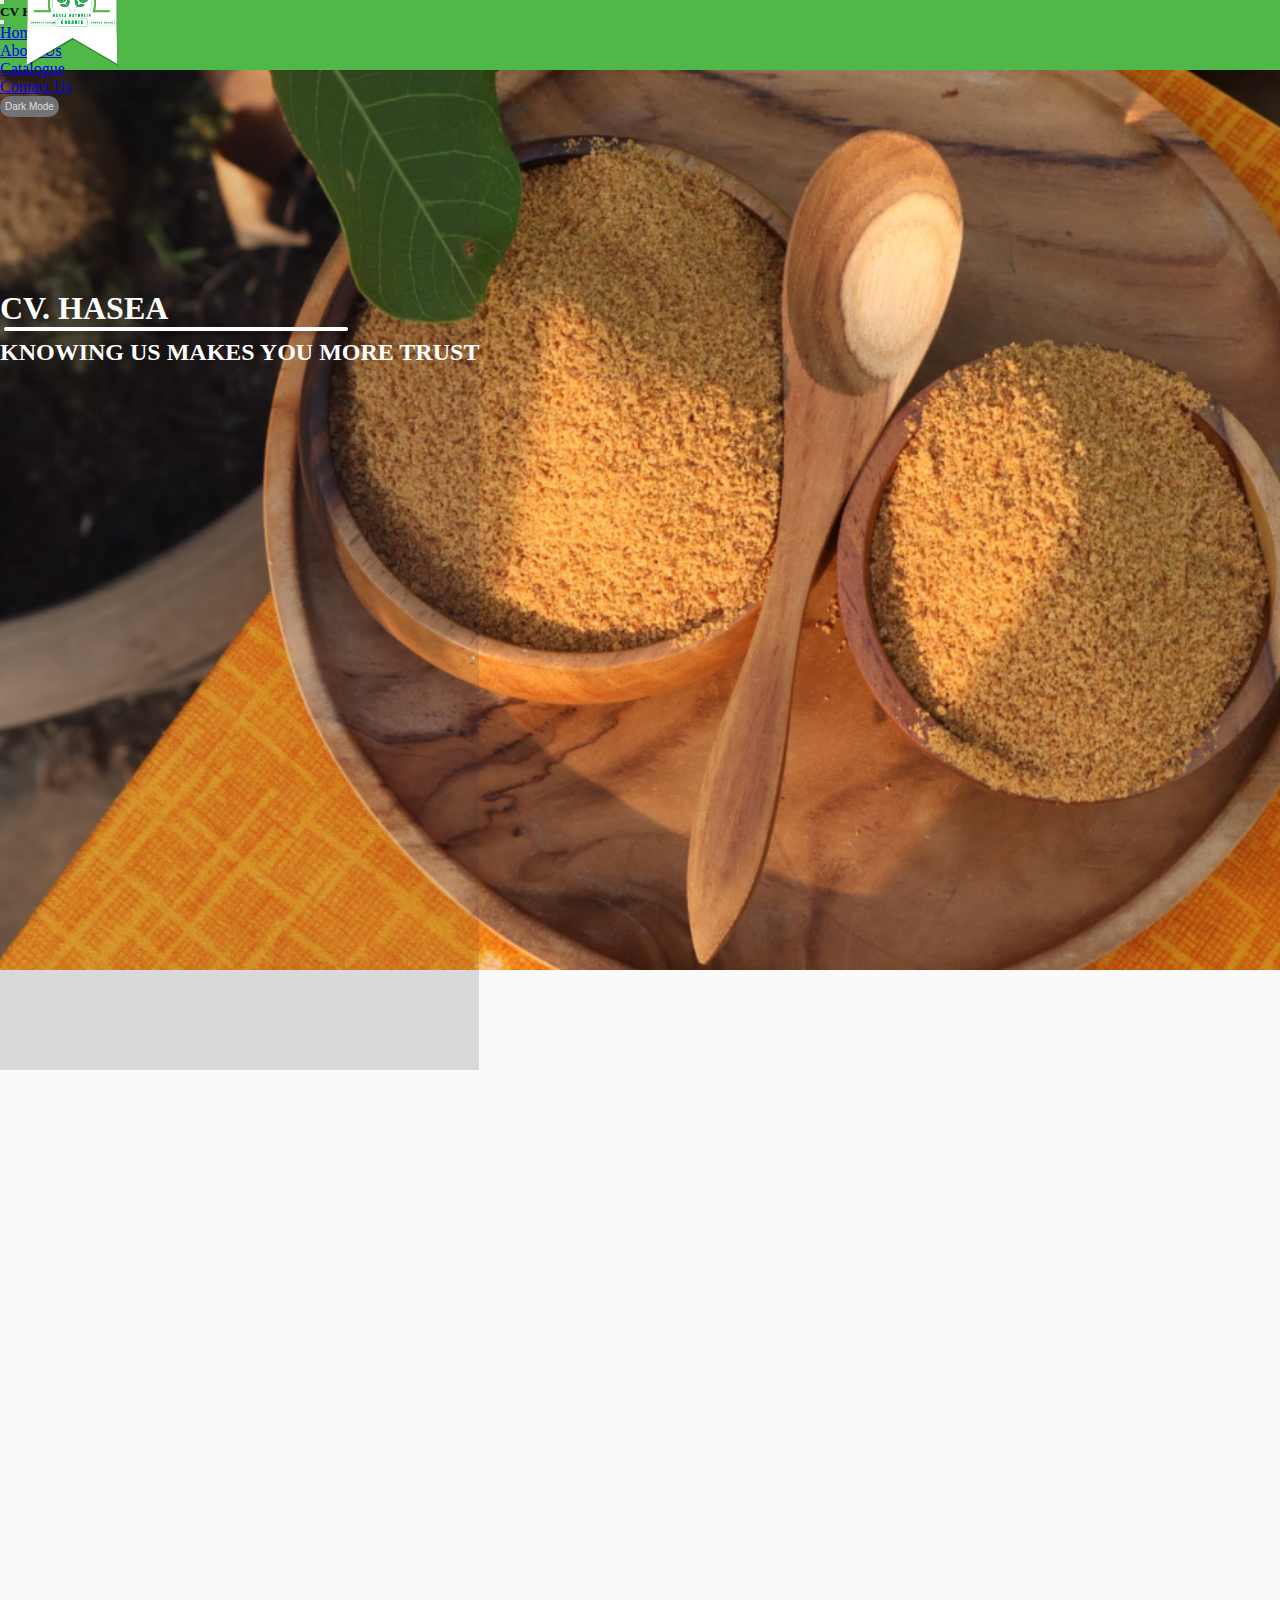
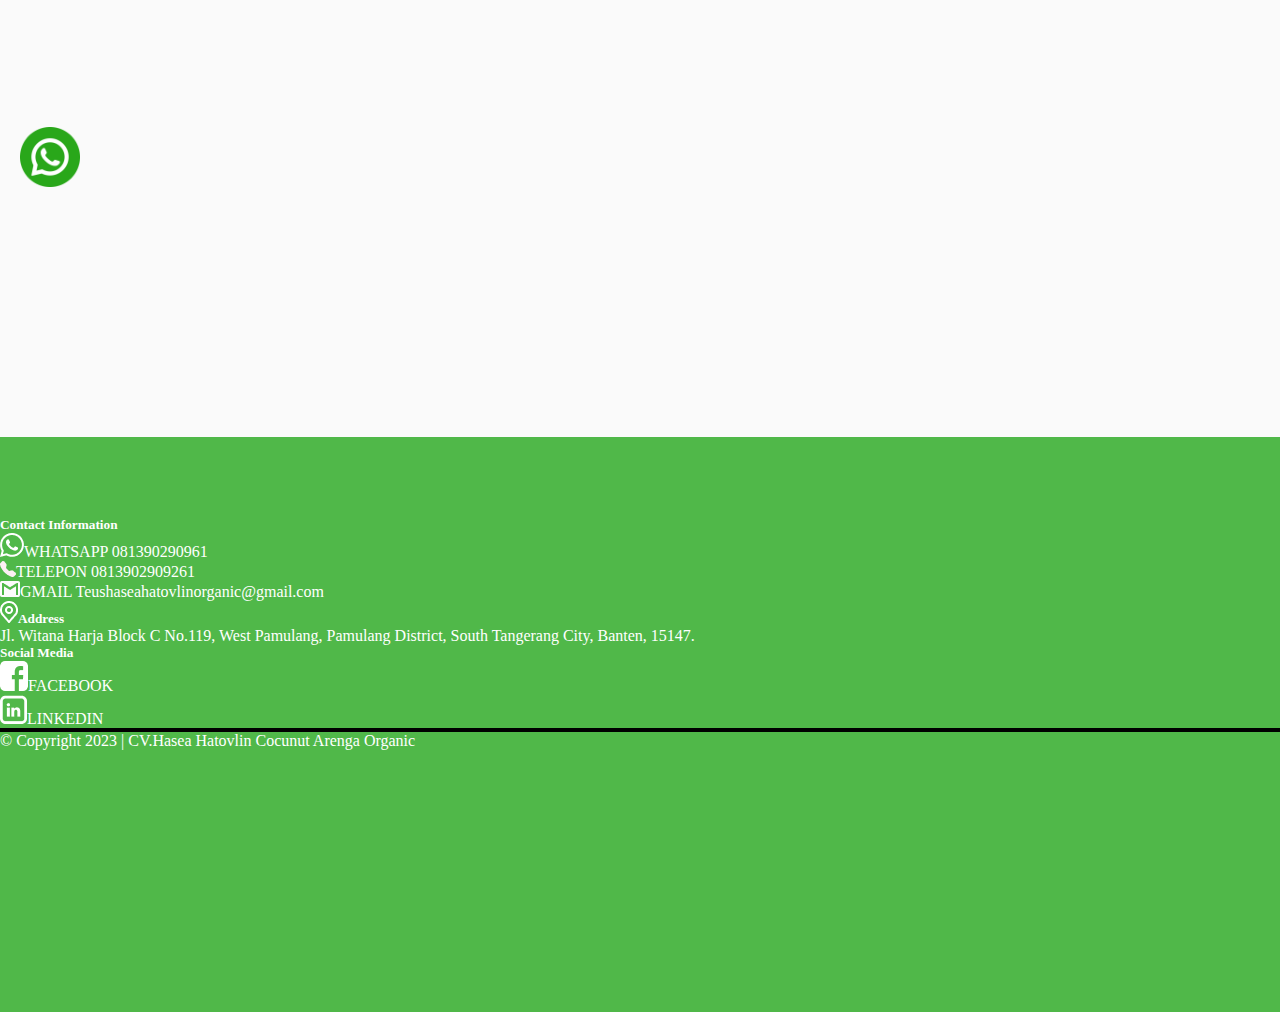
==== commit 5a3db662: "fix bugs" ====
--- a/about.html
+++ b/about.html
@@ -119,7 +119,7 @@
                 regulated by existing middlemen.
               </p>
             </div>
-            <div class="col-sm-12 col-lg-6">
+            <div class="col-lg-6 about-content">
               <img
                 src="images/item-2.png"
                 alt=""
@@ -141,7 +141,7 @@
               </p>
             </div>
             <div class="col" data-aos="fade-up">
-              <h1>ADVANTAGES</h1>
+              <h1>OUR MISSION</h1>
               <p>
                 It started with my visits to villages in Central Java and West
                 Java to look for natural tones (wind sounds, dust sounds, etc.)
--- a/responsive.css
+++ b/responsive.css
@@ -172,6 +172,15 @@
 
   /* ABOUT */
 
+  .about-content {
+    display: flex;
+    justify-content: center;
+  }
+
+  .img-about {
+    width: 400px !important;
+    height: 400px !important;
+  }
   .about h1 {
     font-size: 30px;
   }
@@ -270,6 +279,17 @@
     height: 100vh;
   }
 
+  .contact-2 h1 {
+    font-family: Poppins;
+    font-size: 25px !important;
+    text-align: center;
+  }
+
+  .contact-2 h3 {
+    font-family: Poppins;
+    font-size: 15px !important;
+  }
+
   .isi-hero {
     padding-top: 100px;
   }
@@ -306,24 +326,6 @@
   .whatsapp {
     position: fixed;
     border: 3px solid black;
-  }
-
-  .contact-2 h1 {
-    font-family: Poppins;
-    font-size: 30px;
-    font-weight: 700;
-    line-height: 35px;
-    letter-spacing: 0em;
-    text-align: center;
-  }
-
-  .contact-2 h3 {
-    font-family: Poppins;
-    font-size: 25px;
-    font-weight: 400;
-    line-height: 41px;
-    letter-spacing: 0em;
-    text-align: left;
   }
 }
 
@@ -492,12 +494,14 @@
     height: 100vh;
   }
 
+  .about-content {
+    display: flex;
+    justify-content: center;
+  }
+
   .img-about {
-    width: 533px;
-    height: 614px;
-    background: url(1658541246105.jpg);
-    filter: drop-shadow(0px 10px 10px rgba(0, 0, 0, 0.25));
-    border-radius: 35px;
+    width: 400px !important;
+    height: 400px !important;
   }
 
   /* 
@@ -598,6 +602,17 @@
     padding-top: 120px;
   }
 
+  .contact-2 h1 {
+    font-family: Poppins;
+    font-size: 25px !important;
+    text-align: center;
+  }
+
+  .contact-2 h3 {
+    font-family: Poppins;
+    font-size: 15px !important;
+  }
+
   iframe {
     margin-top: 50px;
     margin-bottom: -70px;
--- a/style.css
+++ b/style.css
@@ -65,12 +65,12 @@
 .content-beranda h1 {
   font-family: "Poppins";
   font-weight: 800;
-  font-size: 62px;
+  font-size: 42px;
 }
 
 .content-beranda p {
   font-family: Poppins;
-  font-size: 25px;
+  font-size: 20px;
   font-weight: 300;
   line-height: 29px;
   letter-spacing: 0em;
@@ -207,7 +207,7 @@
 
 .img-about {
   width: 500px;
-  height: 600px;
+  height: 500px;
   filter: drop-shadow(0px 10px 10px rgba(0, 0, 0, 0.25));
   border-radius: 35px;
 }
@@ -238,10 +238,6 @@
 }
 
 /* CATALOGUE */
-.img-card {
-  width: 300px;
-  height: 280px;
-}
 .content-catalogue {
   background: url(images/bg-4.png);
   background-size: cover;
@@ -255,8 +251,14 @@
 }
 
 .dark .kartu-katalog {
-  background-color: #524a4e;
-  color: white;
+  color: black;
+}
+
+.img-card {
+  width: 100%;
+  height: 270px;
+  border-top-left-radius: 20px;
+  border-top-right-radius: 20px;
 }
 
 .kartu-katalog {
@@ -267,6 +269,21 @@
   border-radius: 20px;
 }
 
+.btn-catalogue {
+  padding: 10px;
+  border: none;
+  background-color: green;
+  color: white;
+  border-radius: 12px;
+}
+
+.btn-catalogue:hover {
+  cursor: pointer;
+  background-color: white;
+  color: green;
+  transition: 0.3s ease;
+}
+
 /* Isi Catalogue */
 .produk {
   margin-top: 120px;
